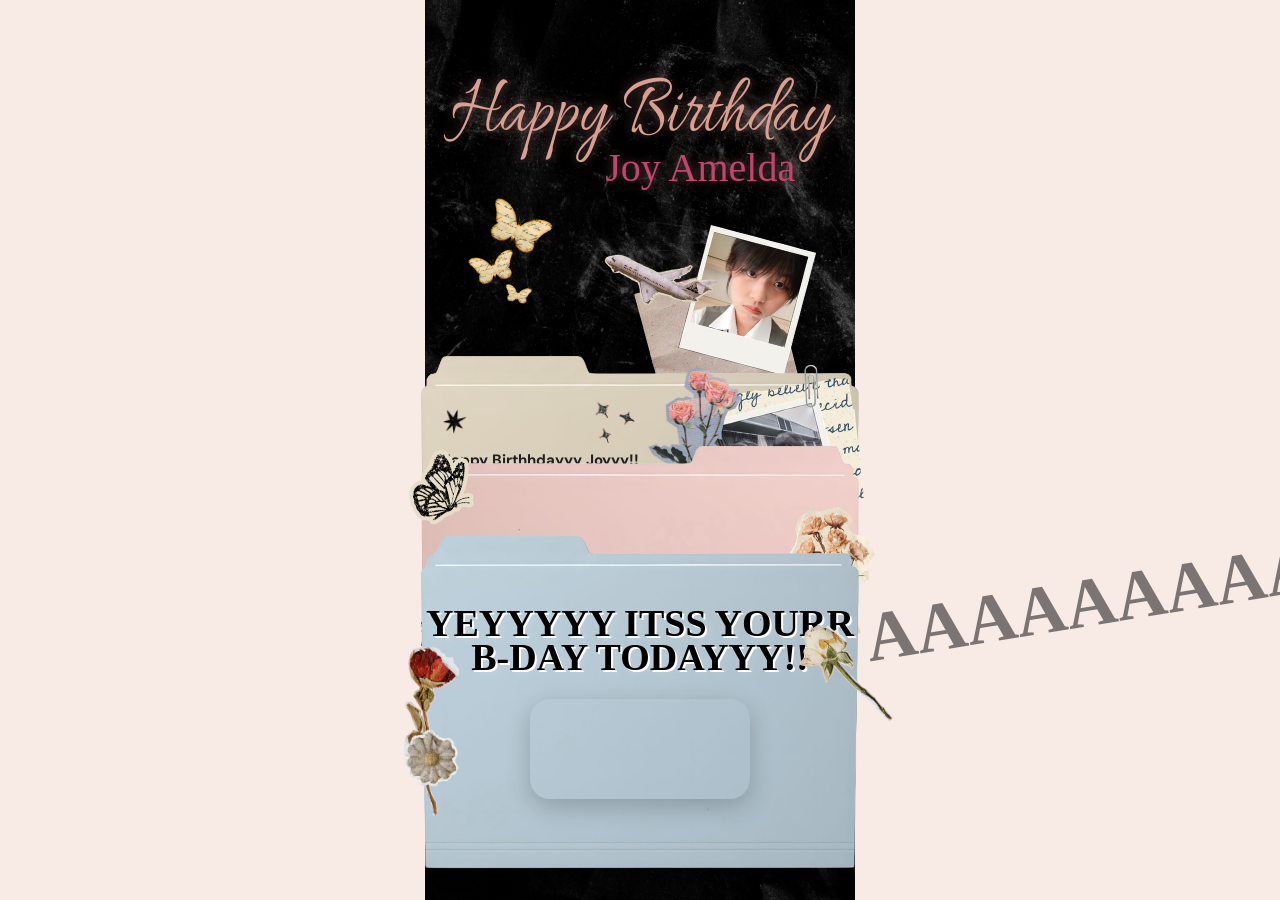
==== index.html @ ec2f38f6 "Rename main.html to index.html" ====
<!DOCTYPE html>
<html lang="en">
<head>
    <meta charset="UTF-8">
    <meta
        name="viewport"
        content="width=device-width, initial-scale=1.0">

    <title>Happy Birthday</title>

    <!-- Allura -->
    <link href="https://fonts.googleapis.com/css2?family=Allura&display=swap" rel="stylesheet">

    <link rel="stylesheet" href="style.css">

    <!-- dm jacaranda -->
    <link href="https://fonts.googleapis.com/css2?family=DM+Sans&family=Jacquard+12&display=swap" rel="stylesheet">
</head>
<body>

<div class="background">

    <!-- Background -->
    <img src="background.png" class="bg-image">

    <!-- Happy Birthday -->
    <h1 class="title">
        Happy Birthday
    </h1>

    <!-- Nama -->
    <h2 class="name">
        Joy Amelda
    </h2>

    <!-- Dekorasi -->
    <img src="backgroundd file/gambar 1.png" class="photo photo1">

    <img src="backgroundd file/gambar 3.png" class="photo photo3">

</div>

<div class="files">

    <!-- FILE 1 -->
    <div class="file1-content folder">

        <img src="file1/file.png"
             class="file1"
             onclick="openFile1()">

        <p class="scream">
            AAAAAAAAAAAAAAAAAAA MAUUUU KE BALIIIIII
        </p>

        <div class="content">

            <h3>Happy Birthhdayyy Joyyy!!</h3>

            <p>
                Have a splendid birthday! Hope being 19 treats you well.
                Sehat sehattttt terossss, and everything u wish for kecapaiiiii
            </p>

            <p>
                and arigatooo for the memorable 4 yearss dari
                situation, drama, and many more wkwkwkwkkwwkkw
            </p>

            <p>
                lop u always dude and miss uuuuuuu
            </p>

        </div>

        <img src="file1/elemen1.png" class="photo-file1">
        <img src="file1/elemen2.png" class="photo-file2">
        <img src="file1/elemen3.png" class="photo-file3">
        <img src="file1/elemen1.png" class="photo-file4">
        <img src="file1/elemen2.png" class="photo-file5">
    </div>



    <!-- FILE 2 -->
    <div class="file2-content folder">

        <img src="file2/file.png"
             class="file2"
             onclick="openFile2()">
        
        <img src="file2/1.png" class="photo-file1-elemen">
        <img src="file2/2.png" class="photo-file2-elemen">
        <img src="file2/3.png" class="photo-file3-elemen">
        
        <div class="paper">

            <div class="cake-page">

                <div id="blowArea" class="blow-area"></div>

                <div class="cake-container">

                    <div id="candles" class="candles-container">

                        <div class="velas">
                            <div class="fuego"></div>
                            <div class="fuego"></div>
                            <div class="fuego"></div>
                            <div class="fuego"></div>
                            <div class="fuego"></div>
                        </div>

                        <div class="velas">
                            <div class="fuego"></div>
                            <div class="fuego"></div>
                            <div class="fuego"></div>
                            <div class="fuego"></div>
                            <div class="fuego"></div>
                        </div>

                        <div class="velas">
                            <div class="fuego"></div>
                            <div class="fuego"></div>
                            <div class="fuego"></div>
                            <div class="fuego"></div>
                            <div class="fuego"></div>
                        </div>

                        <div class="velas">
                            <div class="fuego"></div>
                            <div class="fuego"></div>
                            <div class="fuego"></div>
                            <div class="fuego"></div>
                            <div class="fuego"></div>
                        </div>

                        <div class="velas">
                            <div class="fuego"></div>
                            <div class="fuego"></div>
                            <div class="fuego"></div>
                            <div class="fuego"></div>
                            <div class="fuego"></div>
                        </div>

                        <div class="velas">
                            <div class="fuego"></div>
                            <div class="fuego"></div>
                            <div class="fuego"></div>
                            <div class="fuego"></div>
                            <div class="fuego"></div>
                        </div>

                        <div class="velas">
                            <div class="fuego"></div>
                            <div class="fuego"></div>
                            <div class="fuego"></div>
                            <div class="fuego"></div>
                            <div class="fuego"></div>
                        </div>

                        <div class="velas">
                            <div class="fuego"></div>
                            <div class="fuego"></div>
                            <div class="fuego"></div>
                            <div class="fuego"></div>
                            <div class="fuego"></div>
                        </div>

                        <div class="velas">
                            <div class="fuego"></div>
                            <div class="fuego"></div>
                            <div class="fuego"></div>
                            <div class="fuego"></div>
                            <div class="fuego"></div>
                        </div>

                    </div>

                    <svg id="cake" version="1.1" x="0px" y="0px" width="200px" height="500px" viewBox="0 0 200 500"
                    enable-background="new 0 0 200 500" xml:space="preserve">
                    <path fill="#a88679" d="M173.667-13.94c-49.298,0-102.782,0-147.334,0c-3.999,0-4-16.002,0-16.002
                        c44.697,0,96.586,0,147.334,0C177.667-29.942,177.668-13.94,173.667-13.94z">
                        <animate id="bizcocho_3" attributeName="d" calcMode="spline" keySplines="0 0 1 1; 0 0 1 1"
                            begin="relleno_2.end" dur="0.3s" fill="freeze" values="
                                        M173.667-13.94c-49.298,0-102.782,0-147.334,0c-3.999,0-4-16.002,0-16.002
                        c44.697,0,96.586,0,147.334,0C177.667-29.942,177.668-13.94,173.667-13.94z
                                        ;
                                        M173.667,411.567c-47.995,12.408-102.955,12.561-147.334,0
                        c-3.848-1.089-0.189-16.089,3.661-15.002c44.836,12.66,90.519,12.753,139.427,0.07
                        C173.293,395.631,177.541,410.566,173.667,411.567z
                                        ;
                                        M173.667,427.569c-49.795,0-101.101,0-147.334,0c-3.999,0-4-16.002,0-16.002
                        c46.385,0,97.539,0,147.334,0C177.668,411.567,177.667,427.569,173.667,427.569z
                                        " />
                    </path>
                    <path fill="#8b6a60" d="M100-178.521c1.858,0,3.364,1.506,3.364,3.363c0,0,0,33.17,0,44.227
                        c0,19.144,0,57.431,0,76.574c0,10.152,0,40.607,0,40.607c0,1.858-1.506,3.364-3.364,3.364l0,0c-1.858,0-3.364-1.506-3.364-3.364c0,0,0-30.455,0-40.607c0-19.144,0-57.432,0-76.575c0-11.057,0-44.226,0-44.226C96.636-177.015,98.142-178.521,100-178.521
                        L100-178.521z">
                        <animate id="relleno_2" attributeName="d" calcMode="spline" keySplines="0 0 1 1; 0 0 1 1; 0 0 0.58 1"
                            begin="bizcocho_2.end" dur="0.5s" fill="freeze" values="
                                        M100-178.521c1.858,0,3.364,1.506,3.364,3.363c0,0,0,33.17,0,44.227
                        c0,19.144,0,57.431,0,76.574c0,10.152,0,40.607,0,40.607c0,1.858-1.506,3.364-3.364,3.364l0,0c-1.858,0-3.364-1.506-3.364-3.364c0,0,0-30.455,0-40.607c0-19.144,0-57.432,0-76.575c0-11.057,0-44.226,0-44.226C96.636-177.015,98.142-178.521,100-178.521
                        L100-178.521z
                                        ;
                                        M100,267.257c1.858,0,3.364,1.506,3.364,3.363c0,0,0,33.17,0,44.227
                        c0,19.143,0,57.43,0,76.574c0,10.151,0,40.606,0,40.606c0,1.858-1.506,3.364-3.364,3.364l0,0c-1.858,0-3.364-1.506-3.364-3.364
                        c0,0,0-30.455,0-40.606c0-19.145,0-57.432,0-76.576c0-11.057,0-44.225,0-44.225C96.636,268.763,98.142,267.257,100,267.257
                        L100,267.257z
                                        ;
                                        M93.928,405.433c-0.655,6.444-0.102,9.067,2.957,11.798c0,0,8.083,5.571,16.828,3.503
                        c18.629-4.406,43.813,6.194,50.792,7.791c14.75,3.375,9.162,6.867,9.162,6.867c-2.412,2.258-58.328,0-73.667,0l0,0
                        c-1.858,0-69.995,2.133-73.667,0c0,0-3.337-2.439,6.172-5.992c11.375-4.25,52.875,8.822,47.139-9.442
                        c-6.333-20.167,5.226-21.514,5.226-21.514c3.435-0.915,12.78-6.663,10.923-0.546L93.928,405.433z
                                        ;
                                        M102.242,427.569c5.348,0,14.079,0,17.462,0c0,0,17.026,0,27.504,0
                        c19.143,0,20.39-3.797,26.459,0c3,1.877,0,7.823,0,7.823c-2.412,2.258-58.328,0-73.667,0l0,0c-1.858,0-67.187,0-73.667,0
                        c0,0-4.125-4.983,0-7.823c5.201-3.58,16.085,0,23.725,0c8.841,0,20.762,0,20.762,0c3.686,0,8.597,0,19.511,0H102.242z
                                        " />
                    </path>
                    <path fill="#a88679" d="M173.667-15.929c-46.512,0-105.486,0-147.334,0c-3.999,0-4-16.002,0-16.002
                        c43.566,0,97.96,0,147.334,0C177.667-31.931,177.666-15.929,173.667-15.929z">
                        <animate id="bizcocho_2" attributeName="d" calcMode="spline"
                            keySplines="0 0 1 1; 0 0 1 1; 0.25 0 0.58 1" begin="relleno_1.end" dur="0.5s" fill="freeze" values="
                                        M173.667-15.929c-46.512,0-105.486,0-147.334,0c-3.999,0-4-16.002,0-16.002
                        c43.566,0,97.96,0,147.334,0C177.667-31.931,177.666-15.929,173.667-15.929z
                                        ;
                                        M173.434,445.393c-47.269,8.001-105.245,8.001-147.334,0c-3.929-0.747-0.692-16.543,3.243-15.824
                        c43.828,8.001,92.165,8.001,140.739,0C174.029,428.918,177.377,444.726,173.434,445.393z
                                        ;
                                        M173.667,449.514c-47.576-5.454-102.799-5.744-147.333,0c-3.966,0.512-3.938-15.297,0-16.002
                        c43.683-7.823,97.646-8.026,147.333,0C177.616,434.15,177.642,449.969,173.667,449.514z
                                        ;
                                        M173.667,451.394c-49.298,0-102.782,0-147.334,0c-3.999,0-4-16.002,0-16.002
                        c44.697,0,96.586,0,147.334,0C177.667,435.392,177.668,451.394,173.667,451.394z
                                        " />
                    </path>
                    <path fill="#8b6a60" d="M101.368-73.685c0,12.164,0,15.18,0,28.519c0,22.702,0-13.661,0,8.304c0,14.48,0,18.233,0,30.512
                        c0,1.753-2.958,1.847-2.958,0c0-12.68,0-16.277,0-30.401c0-21.983,0,11.66,0-8.305c0-13.027,0-15.992,0-28.628
                        C98.411-75.883,101.368-75.592,101.368-73.685z">
                        <animate id="relleno_1" attributeName="d" calcMode="spline" keySplines="0 0 1 1; 0 0 1 1; 0 0 0.6 1"
                            begin="bizcocho_1.end" dur="0.5s" fill="freeze" values="
                                        M101.368-73.685c0,12.164,0,15.18,0,28.519c0,22.702,0-13.661,0,8.304c0,14.48,0,18.233,0,30.512
                        c0,1.753-2.958,1.847-2.958,0c0-12.68,0-16.277,0-30.401c0-21.983,0,11.66,0-8.305c0-13.027,0-15.992,0-28.628
                        C98.411-75.883,101.368-75.592,101.368-73.685z
                                        ;
                                        M101.368,350.885c0,12.164,0,65.18,0,78.518c0,22.703,0-33.66,0-11.695c0,14.48,0,28.232,0,40.512
                        c0,1.753-2.958,1.847-2.958,0c0-12.68,0-26.277,0-40.402c0-21.982,0,31.66,0,11.695c0-13.027,0-65.992,0-78.627
                        C98.411,348.686,101.368,348.977,101.368,350.885z
                                        ;
                                        M128.38,447.567c37.626,6.312,39.303,13.658,26.833,12.833c-22.653-1.499-13.636-0.831-23.302-0.831
                        c-14.48,0-17.884,0-30.163,0c-2.087,0-2.068,0-3.915,0c-13.333,0-8.963,0-23.088,0c-11.668,0-14.062,5.995-27.532,1.164
                        c-12.629-4.529,38.667-3.167,46.833-17.333C100.077,432.94,105.546,443.736,128.38,447.567z
                                        ;
                                        M173.667,451.394c2.875,0,2.997,9.257,0,9.131c-22.662-0.956-32.09-0.956-41.756-0.956
                        c-14.48,0-17.884,0-30.163,0c-2.087,0-2.068,0-3.915,0c-13.333,0-8.963,0-23.088,0c-11.668,0-34.99-0.294-48.412,1.831
                        c-4.109,0.65-3.01-10.006,0-10.006C37.129,451.394,149.379,451.394,173.667,451.394z
                                        " />
                    </path>
                    <path fill="#a88679" d="M173.667,21.571c-33.174,0-111.467,0-147.334,0c-4,0-4-16.002,0-16.002c39.836,0,105.982,0,147.334,0
                        C177.668,5.569,177.667,21.571,173.667,21.571z">
                        <animate id="bizcocho_1" attributeName="d" calcMode="spline"
                            keySplines="0 0 1 1; 0 0 1 1; 0 0 1 1; 0.25 0 1 1; 0 0 1 1; 0.25 0 0.6 1" begin="2s" dur="0.8s"
                            fill="freeze" values="
                                        M173.667,21.571c-33.174,0-111.467,0-147.334,0c-4,0-4-16.002,0-16.002c39.836,0,105.982,0,147.334,0
                        C177.668,5.569,177.667,21.571,173.667,21.571z
                                        ;
                                        M173.667,459.569c-33.197,16.002-110.782,16.002-147.334,0c-3.664-1.604,1.614-15.617,5.337-14.153
                        c40.702,16.002,94.289,16.104,136.505,0.103C171.917,444.1,177.271,457.832,173.667,459.569z
                                        ;
                                        M171.817,475.571c-39.361-3.001-105.438-2.571-143.556,0c-3.991,0.27-7.377-14.736-3.387-15.014
                        c41.553-2.888,104.421-3.121,150.51-0.233C179.378,460.574,175.806,475.875,171.817,475.571z
                                        ;
                                        M171.817,459.564c-38.8-12.188-104.504-13.762-143.556,0c-3.772,1.329-7.961-12.604-4.178-13.905
                        c40.864-14.064,105.114-15.52,151.918-0.973C179.822,445.874,175.634,460.762,171.817,459.564z
                                        ;
                                        M173.667,475.571c-46.376-5.005-105.924-4.003-147.334,0c-3.981,0.385-3.479-15.421,0.479-16.002
                        c43.087-6.327,97.705-7.083,146.855,0.438C177.621,460.613,177.644,476,173.667,475.571z
                                        ;
                                        M173.667,474.117c-46.376,1.866-105.638,2.01-147.334,0c-3.995-0.192-3.52-16.144,0.479-16.002
                        c43.794,1.55,96.341,1.541,145.723,0C176.532,457.99,177.663,473.956,173.667,474.117z
                                        ;
                                        M173.667,475.571c-46.512,0-105.486,0-147.334,0c-3.999,0-4-16.002,0-16.002c43.566,0,97.96,0,147.334,0
                        C177.667,459.569,177.666,475.571,173.667,475.571z
                                        " />
                    </path>
                    <path fill="#fefae9" d="M104.812,113.216c0,3.119-2.164,5.67-4.812,5.67c-2.646,0-4.812-2.551-4.812-5.67c0-5.594,0-16.782,0-22.375
                    c0-5.143,0-15.427,0-20.568c0-7.333,0-21.998,0-29.33c0-5.523,0-16.569,0-22.092c0-3.295,0-9.885,0-13.181
                    C95.188,2.551,97.353,0,100,0c2.648,0,4.812,2.551,4.812,5.669c0,3.248,0,9.743,0,12.991c0,5.428,0,16.284,0,21.711
                    c0,7.618,0,22.854,0,30.472c0,4.952,0,14.854,0,19.807C104.812,96.292,104.812,107.576,104.812,113.216z">
                        <animate id="crema" attributeName="d" calcMode="spline"
                            keySplines="0 0 1 1; 0 0 1 1; 0 0 1 1; 0.25 0 1 1; 0 0 1 1; 0 0 0.58 1" begin="bizcocho_3.end"
                            dur="2s" fill="freeze" values="
                                        M104.812,113.216c0,3.119-2.164,5.67-4.812,5.67c-2.646,0-4.812-2.551-4.812-5.67c0-5.594,0-16.782,0-22.375
                    c0-5.143,0-15.427,0-20.568c0-7.333,0-21.998,0-29.33c0-5.523,0-16.569,0-22.092c0-3.295,0-9.885,0-13.181
                    C95.188,2.551,97.353,0,100,0c2.648,0,4.812,2.551,4.812,5.669c0,3.248,0,9.743,0,12.991c0,5.428,0,16.284,0,21.711
                    c0,7.618,0,22.854,0,30.472c0,4.952,0,14.854,0,19.807C104.812,96.292,104.812,107.576,104.812,113.216z
                                        ;
                                        M104.812,405.897c0,3.119-2.164,5.67-4.812,5.67c-2.646,0-4.812-2.551-4.812-5.67c0-5.594,0-16.782,0-22.376
                    c0-5.143,0-15.426,0-20.568c0-7.332,0-21.997,0-29.33c0-5.522,0-16.568,0-22.092c0-3.295,0-9.885,0-13.181
                    c0-3.118,2.165-5.669,4.812-5.669c2.648,0,4.812,2.551,4.812,5.669c0,3.247,0,9.743,0,12.991c0,5.428,0,16.283,0,21.711
                    c0,7.618,0,22.854,0,30.473c0,4.951,0,14.854,0,19.807C104.812,388.972,104.812,400.256,104.812,405.897z
                                        ;
                                        M111.873,411.567c-3.119,0-9.226,0-11.874,0c-2.646,0-7.748,0-10.867,0c-7.086,0-12.698,0-18.292,0
                    c-6.592,0-12.871,7.371-19.166,3.008c-10.043-6.961-7.776-10.169,2.991-17.745c12.61-8.873,27.713,1.994,25.919-7.531
                    c-2.589-13.742,11.008-14.513,11.365-17.789c0.441-4.051,4.235-11.107,8.051-8.175c3.113,2.393,1.007,8.008,0,13.159
                    c-1.871,9.569,8.058,2.113,9.494,14.155c2.592,21.732,21.184-0.675,29.309,7.976c5.216,5.553,18.413,5.552,15.426,12.942
                    c-3.131,7.745-15.825-4.369-23.8,2.903C126.261,418.271,118.301,411.567,111.873,411.567z
                                        ;
                                        M111.873,411.567c-3.119,0-9.226,0-11.874,0c-2.646,0-9.734,4.069-12.853,4.069
                    c-7.086,0-10.712-4.069-16.306-4.069c-6.592,0-12.12,6.013-19.166,3.008c-7.053-3.008-7.458,2.026-18.659,1.165
                    c-6.832-0.525-7.522-3.034-7.533-6.265c-0.037-10.336,22.073-2.452,36.613-2.628c10.234-0.124,19.856-1.439,37.905-2.102
                    c16.642-0.61,32.699,1.552,46.009,1.927c12.438,0.351,29.663-8.99,31.532,3.315c0.773,5.093-5.605,3.342-11.211,9.579
                    c-5.093,5.667-7.59-4.605-12.965-3.832c-8.269,1.189-14.962-8.537-22.937-1.265C126.261,418.271,118.301,411.567,111.873,411.567z
                                        ;
                                        M110.946,413.652c-2.904-1.137-8.405-2.748-12.446-0.97c-6.099,2.685-7.273,10.358-13.253,8.242
                    c-7.843-2.775-8.953-5.008-14.546-5.01c-24.653-0.011-4.849,26.507-18.264,26.507c-12.377,0,5.791-33.537-19.422-26.682
                    c-7.703,2.095-9.806-0.942-9.817-4.173c-0.037-10.336,24.357-4.544,38.897-4.72c10.234-0.124,19.856-1.439,37.905-2.102
                    c16.642-0.61,32.699,1.552,46.009,1.927c12.438,0.351,28.973-8.865,31.532,3.315c1.449,6.896,0.318,15.624-3.874,15.624
                    c-7.619,0-1.788-15.192-19.243-7.111c-7.581,3.51-15.963-9.738-26.669,1.066C120.644,426.744,118.381,416.561,110.946,413.652z
                                        ;
                                        M111.547,413.9c-2.969-0.956-8.775-0.949-13.167-0.5c-14.667,1.5-8.325,16.508-14.667,16.666
                    c-6.667,0.166-0.167-13.5-13.013-14.151c-30.471-1.545-5.572,46.651-18.987,46.651c-12.377,0,10.333-50.166-18.667-44.5
                    c-7.835,1.531-9.537-1.417-9.548-4.647c-0.037-10.336,23.675-5.177,38.215-5.353c10.234-0.124,20.618-1.671,38.667-2.333
                    c16.642-0.61,32.023,1.458,45.333,1.833c12.438,0.351,33.819-8.431,33.199,4.001c-0.532,10.666,0.414,26.166-5.245,25.833
                    c-7.606-0.447-2.954-31.5-19.243-18.899c-7.985,6.177-17.658-5.969-27.377,5.732C118.88,434.066,121.38,417.067,111.547,413.9z
                                        ;
                                        M111.547,415.233c-6.667-0.834-9.667,4.667-13.833,3.333c-19.649-6.291-8.158,22.176-14.5,22.334
                    c-6.667,0.166,2.833-18-13.333-22.167c-29.544-7.615-9.667,43.833-20.167,43.833c-10.333,0,8.004-55.006-16.833-39
                    c-7.5,4.833-9.508-3.78-9.299-7.004c0.799-12.329,23.592-7.153,38.132-7.329c10.234-0.124,20.238-1.505,38.287-2.167
                    c16.642-0.61,32.903,1.125,46.213,1.5c12.438,0.351,35.058-5.579,31.863,6.451c-5.532,20.833,1.25,28.216-4.409,27.883
                    c-7.606-0.447-6.058-37.895-20.62-23.333c-10.167,10.166-15.972-0.747-25,12C119.547,443.568,121.798,416.515,111.547,415.233z
                                        " />
                    </path>
                    <rect x="10" y="475.571" fill="#fefae9" width="180" height="4" />
                    </svg>

                </div>

                <div id="gifContainer"></div>

            </div>

        </div>

        <audio id="birthdayMusic" loop>
            <source src="file3/cake.mp4" type="audio/mpeg">
        </audio>

        <div class="cake-message">
            <p>
                click to blow candle
            </p>
        </div>

    </div>



    <!-- FILE 3 -->
    <div class="file3-content folder">

        <img src="file3/file.png"
             class="file3"
             onclick="openFile3()">

        <div class="birthday-page">

            <h1 class="birthday-text">
                YEYYYYY
                ITSS YOURR
                B-DAY
                TODAYYY!!
            </h1>

            <div class="video-box">
                <video id="birthdayVideo" autoplay loop playsinline>
                    <source src="file3/video.mp4" type="video/mp4">
                </video>
            </div>

        </div>

        <img src="file3/gambar 1.png" class="photo-file3-el">
        <img src="file3/gambar 2.png" class="photo-file2-el">

    </div>

</div>


<script src="script.js"></script>

</body>
</html>
---- style.css ----
*{
    margin:0;
    padding:0;
    box-sizing:border-box;
}

body{
    overflow:hidden;
    background:#f8ebe6;
    display:flex;
    justify-content:center;
    align-items:center;
    height:100vh;
}

.background{

    position:relative;

    width:100vw;
    max-width:430px;
    height:100vh;
    overflow:hidden;

    overflow: hidden;
}

.bg-image{

    width:100%;
    height:100%;
    object-fit:cover;

    position:absolute;
    left:0;
    top:0;

}



.title{
    position:absolute;
    width:100%;

    left:50%;
    top:8%;

    transform:translateX(-50%) scaleY(1.3);
    font-family:'Allura', cursive;

    font-size: 67px;
    font-weight: normal; 

    color:#d99f90;
    text-align:center;

    z-index:10;

    text-shadow:
        0 0 8px rgba(158, 112, 112, 0.4),
        0 0 16px rgba(158, 112, 112, 0.3),
        0 0 24px rgba(158, 112, 112, 0.2);
}

.name{
    position:absolute;
    width:85%;

    left:64%;
    top:16%;

    transform:translateX(-50%);
    text-align:center;

    font-family:"Times New Roman", serif;

    font-size: 40px;
    font-weight: normal;

    color:#c3446c;

    z-index:10;

    text-shadow:
        0 0 8px rgba(158, 112, 112, 0.4),
        0 0 16px rgba(158, 112, 112, 0.3),
        0 0 24px rgba(158, 112, 112, 0.2);
}

.photo{
    position:absolute;
    object-fit:cover;
}

/* gambar 1 */
.photo1{
    width:50%;

    right:10%;
    left: 40%;
    top: 25%;

    transform:rotate(7.4deg);

    z-index:0;
}

/* gambar 3 */
.photo3{
    width:20%;

    right:18%;
    left: 10%;
    top: 22%;

    transform:rotate(-2.5deg);
    z-index:1;
}

/* =========================== */
.photo-file1{
    position:absolute;
    width:6%;

    left: 4%;
    top: 15%;

    transform:rotate(-2.5deg);
    z-index:3;
}

.photo-file2{
    position:absolute;
    width:15%;

    left: 35%;
    top: 8%;

    transform:rotate(-2.5deg);
    z-index:3;
}

.photo-file3{
    position:absolute;
    width:80%;

    left: 50%;
    top: -2%;

    transform:rotate(-2.5deg);
    z-index:3;
}

.photo-file4{
    position:absolute;
    width:6%;

    left: 90%;
    top: 60%;

    transform:rotate(-2.5deg);
    z-index:3;
}

.photo-file5{
    position:absolute;
    width:13%;

    left: 55%;
    top: 60%;

    transform:rotate(-8.5deg);
    z-index:3;
}

.content{

    position:absolute;

    left:15px;
    top:90px;

    width:55%;      /* <-- ubah angka ini */

    font-family:"DM Sans", sans-serif;
    font-size:60px;
    font-weight:500;

}

.content h3{

    font-family:"DM Sans", sans-serif;

    font-size:15px;      /* ukuran judul */

    font-weight:700;     /* bold */

    color:#1f1f1f;

    margin-bottom:10px;

}

.content p{

    font-family:"DM Sans", sans-serif;

    font-size:9px;      /* ukuran isi */

    font-weight:400;

    color:#2d2d2d;

    line-height:1.6;

    margin-bottom:5px;

}

.scream{

    position:absolute;

    top:100px;           /* Tinggal atur tingginya */

    left:100%;           /* Mulai tepat di luar kanan */

    white-space:nowrap;

    font-size:70px;
    font-weight:900;

    opacity:.5;

    transform:rotate(-9.2deg);

    pointer-events:none;
    z-index:100;
}

@keyframes screamAnimation{

    0%{

        transform:
            translateX(0)
            rotate(-6.2deg)
            scale(1.8);

        opacity:0.5;

    }

    10%{

        opacity:.5;

    }

    100%{

        transform:
            translateX(calc(-100vw - 100%))
            rotate(-9.2deg)
            scale(.5);

        opacity:0.5;

    }

}

.scream.play{

    animation:screamAnimation 5s linear forwards;

}


.files{

    position:absolute;

    width:100%;
    max-width:430px;
    height:100vh;

    left:50%;
    transform:translateX(-50%);

}

.folder{

    position:absolute;

    width:100%;

    left:50%;

    transform:translateX(-50%);

    transition:.5s ease;

}

.file1,
.file2,
.file3{

    width:102%;

    display:block;
    margin:-1%;
}

.file1-content{

    top:40%;

    z-index:1;

}

.file2-content{

    top:50%;

    z-index:2;

}

.file3-content{

    top:60%;

    z-index:3;

}


/* ========================= */
/* FILE 1 DIBUKA */
/* ========================= */

.file2-down{

    /* ===== EDIT DI SINI ===== */

    transform:

        translateX(-50%)

        translateY(200px);

}

.file3-down{

    /* ===== EDIT DI SINI ===== */

    transform:

        translateX(-50%)

        translateY(200px);

}

/* ========================= */
/* FILE 2 DIBUKA */
/* ========================= */

.file3-down2{

    /* ===== EDIT DI SINI ===== */

    transform:

        translateX(-50%)

        translateY(200px);

}

/* ========================= */
/* FILE 3 DIBUKA */
/* ========================= */

.file3-up{

    /* ===== EDIT DI SINI ===== */

    transform:

        translateX(-50%)

        translateY(-10px);

}

.photo-file1-elemen{
    position:absolute;
    width:15%;

    left: -3%;
    top: 1%;

    transform:rotate(20.5deg);
    z-index:3;
}

.photo-file2-elemen{
    position:absolute;
    width:25%;

    left: -1%;
    top: 33%;

    z-index:3;
}

.photo-file3-elemen{
    position:absolute;
    width:30%;

    left: 80%;
    top: 13%;

    z-index:3;
}









.paper{
    position:absolute;
    left:12%;
    top:8%;
    width:76%;
    height:52%;
    overflow:hidden;
}

/* .cake-page{
    position:absolute;
    inset:0;
    display:none;
    overflow:hidden;
} */

.cake-page{
    position:absolute;
    inset:0;
    display:none;
    overflow:hidden;

    pointer-events:none;
    z-index:0;
}

#cake{
    position:absolute;

    width:280px;

    height:auto;

    left:50%;

    bottom:-30px;

    transform:translateX(-50%);
}

.cake-container{

    position:absolute;

    inset:0;

    display:flex;

    justify-content:center;

    align-items:flex-end;

}

.candles-container{
    position:absolute;

    top:50px;
    left:38%;

    width:80px;
    height:35px;

    display:flex;
    justify-content:space-between;

    transform:translate(-50%,0);

    opacity:1;
    will-change:transform;

    pointer-events:none;
}

.plate{
    width:270px;
    height:110px;
    position:absolute;
    bottom:-10px;
    left:-5px;
    background:#ccc;
    border-radius:50%;
    box-shadow:
        0 2px 0 #b3b3b3,
        0 4px 0 #b3b3b3,
        0 5px 40px rgba(0,0,0,.5);
}

.layer{
    position:absolute;
    display:block;
    width:250px;
    height:100px;
    border-radius:50%;
    background:#553c13;
}

.layer-top{
    top:0;
}
.layer-middle{
    top:33px;
}
.layer-bottom{
    top:66px;
}

.icing{
    top:2px;
    left:5px;
    background:#f0e4d0;
    width:240px;
    height:90px;
    border-radius:50%;
    position:absolute;
}

.drip{
    position:absolute;
    display:block;
    width:50px;
    height:60px;
    background:#f0e4d0;
    border-bottom-left-radius:25px;
    border-bottom-right-radius:25px;
}

.drip1{
    left:5px;
    transform:skewY(15deg);
    height:48px;
}

.drip2{
    left:181px;
    transform:skewY(-15deg);
}

.drip3{
    left:90px;
    width:80px;
}

.velas{
    background:#ffffff;
    border-radius:10px;

    position:relative;

    width:5px;
    height:35px;
    display: block;

    opacity:1;

    backface-visibility:hidden;
    transform:translateZ(0);
}

.velas:after,
.velas:before{
    background:rgba(255,0,0,.4);
    content:"";
    position:absolute;
    width:100%;
    height:3px;
}

.velas:after{
    top:25%;
    left:0;
}

.velas:before{
    top:45%;
    left:0;
}

.fuego{
    position:absolute;
    top:-20px;
    left:50%;
    margin-left:-3px;

    width:8px;
    height:18px;

    border-radius:50% 50% 50% 50%;

    background:#ffd54f;

    box-shadow:0 0 12px orange;

    opacity:1;
}

@keyframes fuego{

    0%,100%{
        background:rgba(254,248,97,.5);
        box-shadow:0 0 40px 10px rgba(248,233,209,.2);
        transform:translateY(0) scale(1);
    }

    50%{
        background:rgba(255,50,0,.1);
        box-shadow:0 0 40px 20px rgba(248,233,209,.2);
        transform:translateY(-20px) scale(0);
    }
}

.fuego:nth-child(1){
    animation:fuego 2s 1.5s infinite;
}

.fuego:nth-child(2){
    animation:fuego 1.5s 1.5s infinite;
}

.fuego:nth-child(3){
    animation:fuego 1s 1.5s infinite;
}

.fuego:nth-child(4){
    animation:fuego .5s 1.5s infinite;
}

.fuego:nth-child(5){
    animation:fuego .2s 1.5s infinite;
}

@keyframes candle-appear{

    from{
        opacity:0;
        transform:translateY(-20px);
    }

    to{
        opacity:1;
        transform:translateY(0);
    }

}

.confetti{
    position:absolute;
    width:10px;
    height:10px;
    opacity:0;
    animation:confetti 4s linear forwards;

    z-index:100;
}

@keyframes confetti{

    0%{
        opacity:1;
        transform:translateY(-20px) rotate(0);
    }

    100%{
        opacity:0;
        transform:translateY(450px) rotate(720deg);
    }

}

.blow-area{
    position:absolute;
    top:0;
    left:0;
    width:100%;
    height:100%;

    z-index:10;

    background:transparent;
}


#cake{
    position:absolute;
    z-index:1;
}

.candles-container{
    z-index:100;
}











.birthday-page{
    position:absolute;
    inset:0;

    display:flex;
    flex-direction:column;
    justify-content:center;
    align-items:center;

    gap:25px;
}

.birthday-text{

    font-family:"Bobby Jones Condensed Soft", cursive;

    font-size:38px;
    text-align:center;

    line-height:.9;

    color:#000000;

    text-transform:uppercase;

    text-shadow:
        2px 2px 0 white,
        5px 5px 10px rgba(255, 255, 255, 0.15);
}

.video-box{
    width:220px;
    height:100px;

    border-radius:20px;
    overflow:hidden;

    box-shadow:0 8px 25px rgba(0,0,0,.2);
}

.video-box iframe{

    width:100%;
    height:100%;

}

.video-box video{
    width:100%;
    height:100%;
    object-fit:cover;
    display:block;
}


.photo-file3-el{
    position:absolute;
    width:13%;

    left: -5%;
    top: 33%;

    z-index:3;
}

.photo-file2-el{
    position:absolute;
    width:28%;

    left: 84%;
    top: 23%;

    z-index:3;
}


.file1-content{
    z-index:1;
}

.file2-content{
    z-index:2;
}

.file3-content{
    z-index:999;
}

.folder{
    pointer-events:none;
}

.file1,
.file2,
.file3{
    pointer-events:auto;
}
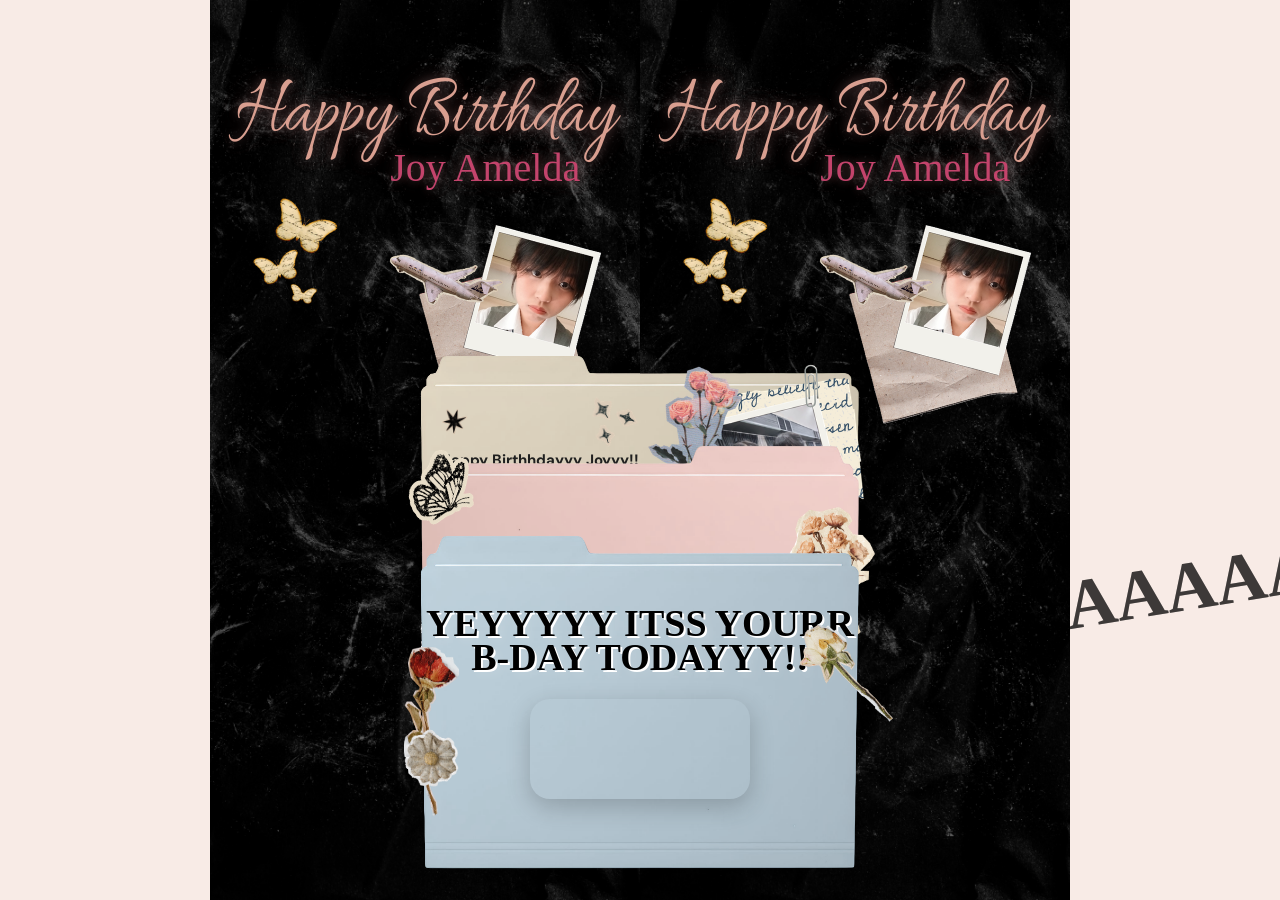
==== commit e0a58cab: "Update fmt.Println message from 'Hello' to 'Goodbye'" ====
--- a/index.html
+++ b/index.html
@@ -374,7 +374,7 @@
             </h1>
 
             <div class="video-box">
-                <video id="birthdayVideo" autoplay loop playsinline>
+                <video id="birthdayVideo" loop playsinline>
                     <source src="file3/video.mp4" type="video/mp4">
                 </video>
             </div>
@@ -392,4 +392,398 @@
 <script src="script.js"></script>
 
 </body>
+</html><!DOCTYPE html>
+<html lang="en">
+<head>
+    <meta charset="UTF-8">
+    <meta
+        name="viewport"
+        content="width=device-width, initial-scale=1.0">
+
+    <title>Happy Birthday</title>
+
+    <!-- Allura -->
+    <link href="https://fonts.googleapis.com/css2?family=Allura&display=swap" rel="stylesheet">
+
+    <link rel="stylesheet" href="style.css">
+
+    <!-- dm jacaranda -->
+    <link href="https://fonts.googleapis.com/css2?family=DM+Sans&family=Jacquard+12&display=swap" rel="stylesheet">
+</head>
+<body>
+
+<div class="background">
+
+    <!-- Background -->
+    <img src="background.png" class="bg-image">
+
+    <!-- Happy Birthday -->
+    <h1 class="title">
+        Happy Birthday
+    </h1>
+
+    <!-- Nama -->
+    <h2 class="name">
+        Joy Amelda
+    </h2>
+
+    <!-- Dekorasi -->
+    <img src="backgroundd file/gambar 1.png" class="photo photo1">
+
+    <img src="backgroundd file/gambar 3.png" class="photo photo3">
+
+</div>
+
+<div class="files">
+
+    <!-- FILE 1 -->
+    <div class="file1-content folder">
+
+        <img src="file1/file.png"
+             class="file1"
+             onclick="openFile1()">
+
+        <p class="scream">
+            AAAAAAAAAAAAAAAAAAA MAUUUU KE BALIIIIII
+        </p>
+
+        <div class="content">
+
+            <h3>Happy Birthhdayyy Joyyy!!</h3>
+
+            <p>
+                Have a splendid birthday! Hope being 19 treats you well.
+                Sehat sehattttt terossss, and everything u wish for kecapaiiiii
+            </p>
+
+            <p>
+                and arigatooo for the memorable 4 yearss dari
+                situation, drama, and many more wkwkwkwkkwwkkw
+            </p>
+
+            <p>
+                lop u always dude and miss uuuuuuu
+            </p>
+
+        </div>
+
+        <img src="file1/elemen1.png" class="photo-file1">
+        <img src="file1/elemen2.png" class="photo-file2">
+        <img src="file1/elemen3.png" class="photo-file3">
+        <img src="file1/elemen1.png" class="photo-file4">
+        <img src="file1/elemen2.png" class="photo-file5">
+    </div>
+
+
+
+    <!-- FILE 2 -->
+    <div class="file2-content folder">
+
+        <img src="file2/file.png"
+             class="file2"
+             onclick="openFile2()">
+        
+        <img src="file2/1.png" class="photo-file1-elemen">
+        <img src="file2/2.png" class="photo-file2-elemen">
+        <img src="file2/3.png" class="photo-file3-elemen">
+        
+        <div class="paper">
+
+            <div class="cake-page">
+
+                <div id="blowArea" class="blow-area"></div>
+
+                <div class="cake-container">
+
+                    <div id="candles" class="candles-container">
+
+                        <div class="velas">
+                            <div class="fuego"></div>
+                            <div class="fuego"></div>
+                            <div class="fuego"></div>
+                            <div class="fuego"></div>
+                            <div class="fuego"></div>
+                        </div>
+
+                        <div class="velas">
+                            <div class="fuego"></div>
+                            <div class="fuego"></div>
+                            <div class="fuego"></div>
+                            <div class="fuego"></div>
+                            <div class="fuego"></div>
+                        </div>
+
+                        <div class="velas">
+                            <div class="fuego"></div>
+                            <div class="fuego"></div>
+                            <div class="fuego"></div>
+                            <div class="fuego"></div>
+                            <div class="fuego"></div>
+                        </div>
+
+                        <div class="velas">
+                            <div class="fuego"></div>
+                            <div class="fuego"></div>
+                            <div class="fuego"></div>
+                            <div class="fuego"></div>
+                            <div class="fuego"></div>
+                        </div>
+
+                        <div class="velas">
+                            <div class="fuego"></div>
+                            <div class="fuego"></div>
+                            <div class="fuego"></div>
+                            <div class="fuego"></div>
+                            <div class="fuego"></div>
+                        </div>
+
+                        <div class="velas">
+                            <div class="fuego"></div>
+                            <div class="fuego"></div>
+                            <div class="fuego"></div>
+                            <div class="fuego"></div>
+                            <div class="fuego"></div>
+                        </div>
+
+                        <div class="velas">
+                            <div class="fuego"></div>
+                            <div class="fuego"></div>
+                            <div class="fuego"></div>
+                            <div class="fuego"></div>
+                            <div class="fuego"></div>
+                        </div>
+
+                        <div class="velas">
+                            <div class="fuego"></div>
+                            <div class="fuego"></div>
+                            <div class="fuego"></div>
+                            <div class="fuego"></div>
+                            <div class="fuego"></div>
+                        </div>
+
+                        <div class="velas">
+                            <div class="fuego"></div>
+                            <div class="fuego"></div>
+                            <div class="fuego"></div>
+                            <div class="fuego"></div>
+                            <div class="fuego"></div>
+                        </div>
+
+                    </div>
+
+                    <svg id="cake" version="1.1" x="0px" y="0px" width="200px" height="500px" viewBox="0 0 200 500"
+                    enable-background="new 0 0 200 500" xml:space="preserve">
+                    <path fill="#a88679" d="M173.667-13.94c-49.298,0-102.782,0-147.334,0c-3.999,0-4-16.002,0-16.002
+                        c44.697,0,96.586,0,147.334,0C177.667-29.942,177.668-13.94,173.667-13.94z">
+                        <animate id="bizcocho_3" attributeName="d" calcMode="spline" keySplines="0 0 1 1; 0 0 1 1"
+                            begin="relleno_2.end" dur="0.3s" fill="freeze" values="
+                                        M173.667-13.94c-49.298,0-102.782,0-147.334,0c-3.999,0-4-16.002,0-16.002
+                        c44.697,0,96.586,0,147.334,0C177.667-29.942,177.668-13.94,173.667-13.94z
+                                        ;
+                                        M173.667,411.567c-47.995,12.408-102.955,12.561-147.334,0
+                        c-3.848-1.089-0.189-16.089,3.661-15.002c44.836,12.66,90.519,12.753,139.427,0.07
+                        C173.293,395.631,177.541,410.566,173.667,411.567z
+                                        ;
+                                        M173.667,427.569c-49.795,0-101.101,0-147.334,0c-3.999,0-4-16.002,0-16.002
+                        c46.385,0,97.539,0,147.334,0C177.668,411.567,177.667,427.569,173.667,427.569z
+                                        " />
+                    </path>
+                    <path fill="#8b6a60" d="M100-178.521c1.858,0,3.364,1.506,3.364,3.363c0,0,0,33.17,0,44.227
+                        c0,19.144,0,57.431,0,76.574c0,10.152,0,40.607,0,40.607c0,1.858-1.506,3.364-3.364,3.364l0,0c-1.858,0-3.364-1.506-3.364-3.364c0,0,0-30.455,0-40.607c0-19.144,0-57.432,0-76.575c0-11.057,0-44.226,0-44.226C96.636-177.015,98.142-178.521,100-178.521
+                        L100-178.521z">
+                        <animate id="relleno_2" attributeName="d" calcMode="spline" keySplines="0 0 1 1; 0 0 1 1; 0 0 0.58 1"
+                            begin="bizcocho_2.end" dur="0.5s" fill="freeze" values="
+                                        M100-178.521c1.858,0,3.364,1.506,3.364,3.363c0,0,0,33.17,0,44.227
+                        c0,19.144,0,57.431,0,76.574c0,10.152,0,40.607,0,40.607c0,1.858-1.506,3.364-3.364,3.364l0,0c-1.858,0-3.364-1.506-3.364-3.364c0,0,0-30.455,0-40.607c0-19.144,0-57.432,0-76.575c0-11.057,0-44.226,0-44.226C96.636-177.015,98.142-178.521,100-178.521
+                        L100-178.521z
+                                        ;
+                                        M100,267.257c1.858,0,3.364,1.506,3.364,3.363c0,0,0,33.17,0,44.227
+                        c0,19.143,0,57.43,0,76.574c0,10.151,0,40.606,0,40.606c0,1.858-1.506,3.364-3.364,3.364l0,0c-1.858,0-3.364-1.506-3.364-3.364
+                        c0,0,0-30.455,0-40.606c0-19.145,0-57.432,0-76.576c0-11.057,0-44.225,0-44.225C96.636,268.763,98.142,267.257,100,267.257
+                        L100,267.257z
+                                        ;
+                                        M93.928,405.433c-0.655,6.444-0.102,9.067,2.957,11.798c0,0,8.083,5.571,16.828,3.503
+                        c18.629-4.406,43.813,6.194,50.792,7.791c14.75,3.375,9.162,6.867,9.162,6.867c-2.412,2.258-58.328,0-73.667,0l0,0
+                        c-1.858,0-69.995,2.133-73.667,0c0,0-3.337-2.439,6.172-5.992c11.375-4.25,52.875,8.822,47.139-9.442
+                        c-6.333-20.167,5.226-21.514,5.226-21.514c3.435-0.915,12.78-6.663,10.923-0.546L93.928,405.433z
+                                        ;
+                                        M102.242,427.569c5.348,0,14.079,0,17.462,0c0,0,17.026,0,27.504,0
+                        c19.143,0,20.39-3.797,26.459,0c3,1.877,0,7.823,0,7.823c-2.412,2.258-58.328,0-73.667,0l0,0c-1.858,0-67.187,0-73.667,0
+                        c0,0-4.125-4.983,0-7.823c5.201-3.58,16.085,0,23.725,0c8.841,0,20.762,0,20.762,0c3.686,0,8.597,0,19.511,0H102.242z
+                                        " />
+                    </path>
+                    <path fill="#a88679" d="M173.667-15.929c-46.512,0-105.486,0-147.334,0c-3.999,0-4-16.002,0-16.002
+                        c43.566,0,97.96,0,147.334,0C177.667-31.931,177.666-15.929,173.667-15.929z">
+                        <animate id="bizcocho_2" attributeName="d" calcMode="spline"
+                            keySplines="0 0 1 1; 0 0 1 1; 0.25 0 0.58 1" begin="relleno_1.end" dur="0.5s" fill="freeze" values="
+                                        M173.667-15.929c-46.512,0-105.486,0-147.334,0c-3.999,0-4-16.002,0-16.002
+                        c43.566,0,97.96,0,147.334,0C177.667-31.931,177.666-15.929,173.667-15.929z
+                                        ;
+                                        M173.434,445.393c-47.269,8.001-105.245,8.001-147.334,0c-3.929-0.747-0.692-16.543,3.243-15.824
+                        c43.828,8.001,92.165,8.001,140.739,0C174.029,428.918,177.377,444.726,173.434,445.393z
+                                        ;
+                                        M173.667,449.514c-47.576-5.454-102.799-5.744-147.333,0c-3.966,0.512-3.938-15.297,0-16.002
+                        c43.683-7.823,97.646-8.026,147.333,0C177.616,434.15,177.642,449.969,173.667,449.514z
+                                        ;
+                                        M173.667,451.394c-49.298,0-102.782,0-147.334,0c-3.999,0-4-16.002,0-16.002
+                        c44.697,0,96.586,0,147.334,0C177.667,435.392,177.668,451.394,173.667,451.394z
+                                        " />
+                    </path>
+                    <path fill="#8b6a60" d="M101.368-73.685c0,12.164,0,15.18,0,28.519c0,22.702,0-13.661,0,8.304c0,14.48,0,18.233,0,30.512
+                        c0,1.753-2.958,1.847-2.958,0c0-12.68,0-16.277,0-30.401c0-21.983,0,11.66,0-8.305c0-13.027,0-15.992,0-28.628
+                        C98.411-75.883,101.368-75.592,101.368-73.685z">
+                        <animate id="relleno_1" attributeName="d" calcMode="spline" keySplines="0 0 1 1; 0 0 1 1; 0 0 0.6 1"
+                            begin="bizcocho_1.end" dur="0.5s" fill="freeze" values="
+                                        M101.368-73.685c0,12.164,0,15.18,0,28.519c0,22.702,0-13.661,0,8.304c0,14.48,0,18.233,0,30.512
+                        c0,1.753-2.958,1.847-2.958,0c0-12.68,0-16.277,0-30.401c0-21.983,0,11.66,0-8.305c0-13.027,0-15.992,0-28.628
+                        C98.411-75.883,101.368-75.592,101.368-73.685z
+                                        ;
+                                        M101.368,350.885c0,12.164,0,65.18,0,78.518c0,22.703,0-33.66,0-11.695c0,14.48,0,28.232,0,40.512
+                        c0,1.753-2.958,1.847-2.958,0c0-12.68,0-26.277,0-40.402c0-21.982,0,31.66,0,11.695c0-13.027,0-65.992,0-78.627
+                        C98.411,348.686,101.368,348.977,101.368,350.885z
+                                        ;
+                                        M128.38,447.567c37.626,6.312,39.303,13.658,26.833,12.833c-22.653-1.499-13.636-0.831-23.302-0.831
+                        c-14.48,0-17.884,0-30.163,0c-2.087,0-2.068,0-3.915,0c-13.333,0-8.963,0-23.088,0c-11.668,0-14.062,5.995-27.532,1.164
+                        c-12.629-4.529,38.667-3.167,46.833-17.333C100.077,432.94,105.546,443.736,128.38,447.567z
+                                        ;
+                                        M173.667,451.394c2.875,0,2.997,9.257,0,9.131c-22.662-0.956-32.09-0.956-41.756-0.956
+                        c-14.48,0-17.884,0-30.163,0c-2.087,0-2.068,0-3.915,0c-13.333,0-8.963,0-23.088,0c-11.668,0-34.99-0.294-48.412,1.831
+                        c-4.109,0.65-3.01-10.006,0-10.006C37.129,451.394,149.379,451.394,173.667,451.394z
+                                        " />
+                    </path>
+                    <path fill="#a88679" d="M173.667,21.571c-33.174,0-111.467,0-147.334,0c-4,0-4-16.002,0-16.002c39.836,0,105.982,0,147.334,0
+                        C177.668,5.569,177.667,21.571,173.667,21.571z">
+                        <animate id="bizcocho_1" attributeName="d" calcMode="spline"
+                            keySplines="0 0 1 1; 0 0 1 1; 0 0 1 1; 0.25 0 1 1; 0 0 1 1; 0.25 0 0.6 1" begin="2s" dur="0.8s"
+                            fill="freeze" values="
+                                        M173.667,21.571c-33.174,0-111.467,0-147.334,0c-4,0-4-16.002,0-16.002c39.836,0,105.982,0,147.334,0
+                        C177.668,5.569,177.667,21.571,173.667,21.571z
+                                        ;
+                                        M173.667,459.569c-33.197,16.002-110.782,16.002-147.334,0c-3.664-1.604,1.614-15.617,5.337-14.153
+                        c40.702,16.002,94.289,16.104,136.505,0.103C171.917,444.1,177.271,457.832,173.667,459.569z
+                                        ;
+                                        M171.817,475.571c-39.361-3.001-105.438-2.571-143.556,0c-3.991,0.27-7.377-14.736-3.387-15.014
+                        c41.553-2.888,104.421-3.121,150.51-0.233C179.378,460.574,175.806,475.875,171.817,475.571z
+                                        ;
+                                        M171.817,459.564c-38.8-12.188-104.504-13.762-143.556,0c-3.772,1.329-7.961-12.604-4.178-13.905
+                        c40.864-14.064,105.114-15.52,151.918-0.973C179.822,445.874,175.634,460.762,171.817,459.564z
+                                        ;
+                                        M173.667,475.571c-46.376-5.005-105.924-4.003-147.334,0c-3.981,0.385-3.479-15.421,0.479-16.002
+                        c43.087-6.327,97.705-7.083,146.855,0.438C177.621,460.613,177.644,476,173.667,475.571z
+                                        ;
+                                        M173.667,474.117c-46.376,1.866-105.638,2.01-147.334,0c-3.995-0.192-3.52-16.144,0.479-16.002
+                        c43.794,1.55,96.341,1.541,145.723,0C176.532,457.99,177.663,473.956,173.667,474.117z
+                                        ;
+                                        M173.667,475.571c-46.512,0-105.486,0-147.334,0c-3.999,0-4-16.002,0-16.002c43.566,0,97.96,0,147.334,0
+                        C177.667,459.569,177.666,475.571,173.667,475.571z
+                                        " />
+                    </path>
+                    <path fill="#fefae9" d="M104.812,113.216c0,3.119-2.164,5.67-4.812,5.67c-2.646,0-4.812-2.551-4.812-5.67c0-5.594,0-16.782,0-22.375
+                    c0-5.143,0-15.427,0-20.568c0-7.333,0-21.998,0-29.33c0-5.523,0-16.569,0-22.092c0-3.295,0-9.885,0-13.181
+                    C95.188,2.551,97.353,0,100,0c2.648,0,4.812,2.551,4.812,5.669c0,3.248,0,9.743,0,12.991c0,5.428,0,16.284,0,21.711
+                    c0,7.618,0,22.854,0,30.472c0,4.952,0,14.854,0,19.807C104.812,96.292,104.812,107.576,104.812,113.216z">
+                        <animate id="crema" attributeName="d" calcMode="spline"
+                            keySplines="0 0 1 1; 0 0 1 1; 0 0 1 1; 0.25 0 1 1; 0 0 1 1; 0 0 0.58 1" begin="bizcocho_3.end"
+                            dur="2s" fill="freeze" values="
+                                        M104.812,113.216c0,3.119-2.164,5.67-4.812,5.67c-2.646,0-4.812-2.551-4.812-5.67c0-5.594,0-16.782,0-22.375
+                    c0-5.143,0-15.427,0-20.568c0-7.333,0-21.998,0-29.33c0-5.523,0-16.569,0-22.092c0-3.295,0-9.885,0-13.181
+                    C95.188,2.551,97.353,0,100,0c2.648,0,4.812,2.551,4.812,5.669c0,3.248,0,9.743,0,12.991c0,5.428,0,16.284,0,21.711
+                    c0,7.618,0,22.854,0,30.472c0,4.952,0,14.854,0,19.807C104.812,96.292,104.812,107.576,104.812,113.216z
+                                        ;
+                                        M104.812,405.897c0,3.119-2.164,5.67-4.812,5.67c-2.646,0-4.812-2.551-4.812-5.67c0-5.594,0-16.782,0-22.376
+                    c0-5.143,0-15.426,0-20.568c0-7.332,0-21.997,0-29.33c0-5.522,0-16.568,0-22.092c0-3.295,0-9.885,0-13.181
+                    c0-3.118,2.165-5.669,4.812-5.669c2.648,0,4.812,2.551,4.812,5.669c0,3.247,0,9.743,0,12.991c0,5.428,0,16.283,0,21.711
+                    c0,7.618,0,22.854,0,30.473c0,4.951,0,14.854,0,19.807C104.812,388.972,104.812,400.256,104.812,405.897z
+                                        ;
+                                        M111.873,411.567c-3.119,0-9.226,0-11.874,0c-2.646,0-7.748,0-10.867,0c-7.086,0-12.698,0-18.292,0
+                    c-6.592,0-12.871,7.371-19.166,3.008c-10.043-6.961-7.776-10.169,2.991-17.745c12.61-8.873,27.713,1.994,25.919-7.531
+                    c-2.589-13.742,11.008-14.513,11.365-17.789c0.441-4.051,4.235-11.107,8.051-8.175c3.113,2.393,1.007,8.008,0,13.159
+                    c-1.871,9.569,8.058,2.113,9.494,14.155c2.592,21.732,21.184-0.675,29.309,7.976c5.216,5.553,18.413,5.552,15.426,12.942
+                    c-3.131,7.745-15.825-4.369-23.8,2.903C126.261,418.271,118.301,411.567,111.873,411.567z
+                                        ;
+                                        M111.873,411.567c-3.119,0-9.226,0-11.874,0c-2.646,0-9.734,4.069-12.853,4.069
+                    c-7.086,0-10.712-4.069-16.306-4.069c-6.592,0-12.12,6.013-19.166,3.008c-7.053-3.008-7.458,2.026-18.659,1.165
+                    c-6.832-0.525-7.522-3.034-7.533-6.265c-0.037-10.336,22.073-2.452,36.613-2.628c10.234-0.124,19.856-1.439,37.905-2.102
+                    c16.642-0.61,32.699,1.552,46.009,1.927c12.438,0.351,29.663-8.99,31.532,3.315c0.773,5.093-5.605,3.342-11.211,9.579
+                    c-5.093,5.667-7.59-4.605-12.965-3.832c-8.269,1.189-14.962-8.537-22.937-1.265C126.261,418.271,118.301,411.567,111.873,411.567z
+                                        ;
+                                        M110.946,413.652c-2.904-1.137-8.405-2.748-12.446-0.97c-6.099,2.685-7.273,10.358-13.253,8.242
+                    c-7.843-2.775-8.953-5.008-14.546-5.01c-24.653-0.011-4.849,26.507-18.264,26.507c-12.377,0,5.791-33.537-19.422-26.682
+                    c-7.703,2.095-9.806-0.942-9.817-4.173c-0.037-10.336,24.357-4.544,38.897-4.72c10.234-0.124,19.856-1.439,37.905-2.102
+                    c16.642-0.61,32.699,1.552,46.009,1.927c12.438,0.351,28.973-8.865,31.532,3.315c1.449,6.896,0.318,15.624-3.874,15.624
+                    c-7.619,0-1.788-15.192-19.243-7.111c-7.581,3.51-15.963-9.738-26.669,1.066C120.644,426.744,118.381,416.561,110.946,413.652z
+                                        ;
+                                        M111.547,413.9c-2.969-0.956-8.775-0.949-13.167-0.5c-14.667,1.5-8.325,16.508-14.667,16.666
+                    c-6.667,0.166-0.167-13.5-13.013-14.151c-30.471-1.545-5.572,46.651-18.987,46.651c-12.377,0,10.333-50.166-18.667-44.5
+                    c-7.835,1.531-9.537-1.417-9.548-4.647c-0.037-10.336,23.675-5.177,38.215-5.353c10.234-0.124,20.618-1.671,38.667-2.333
+                    c16.642-0.61,32.023,1.458,45.333,1.833c12.438,0.351,33.819-8.431,33.199,4.001c-0.532,10.666,0.414,26.166-5.245,25.833
+                    c-7.606-0.447-2.954-31.5-19.243-18.899c-7.985,6.177-17.658-5.969-27.377,5.732C118.88,434.066,121.38,417.067,111.547,413.9z
+                                        ;
+                                        M111.547,415.233c-6.667-0.834-9.667,4.667-13.833,3.333c-19.649-6.291-8.158,22.176-14.5,22.334
+                    c-6.667,0.166,2.833-18-13.333-22.167c-29.544-7.615-9.667,43.833-20.167,43.833c-10.333,0,8.004-55.006-16.833-39
+                    c-7.5,4.833-9.508-3.78-9.299-7.004c0.799-12.329,23.592-7.153,38.132-7.329c10.234-0.124,20.238-1.505,38.287-2.167
+                    c16.642-0.61,32.903,1.125,46.213,1.5c12.438,0.351,35.058-5.579,31.863,6.451c-5.532,20.833,1.25,28.216-4.409,27.883
+                    c-7.606-0.447-6.058-37.895-20.62-23.333c-10.167,10.166-15.972-0.747-25,12C119.547,443.568,121.798,416.515,111.547,415.233z
+                                        " />
+                    </path>
+                    <rect x="10" y="475.571" fill="#fefae9" width="180" height="4" />
+                    </svg>
+
+                </div>
+
+                <div id="gifContainer"></div>
+
+            </div>
+
+        </div>
+
+        <audio id="birthdayMusic" loop>
+            <source src="file3/cake.mp4" type="audio/mpeg">
+        </audio>
+
+        <div class="cake-message">
+            <p>
+                click to blow candle
+            </p>
+        </div>
+
+    </div>
+
+
+
+    <!-- FILE 3 -->
+    <div class="file3-content folder">
+
+        <img src="file3/file.png"
+             class="file3"
+             onclick="openFile3()">
+
+        <div class="birthday-page">
+
+            <h1 class="birthday-text">
+                YEYYYYY
+                ITSS YOURR
+                B-DAY
+                TODAYYY!!
+            </h1>
+
+            <div class="video-box">
+                <video id="birthdayVideo" loop playsinline>
+                    <source src="file3/video.mp4" type="video/mp4">
+                </video>
+            </div>
+
+        </div>
+
+        <img src="file3/gambar 1.png" class="photo-file3-el">
+        <img src="file3/gambar 2.png" class="photo-file2-el">
+
+    </div>
+
+</div>
+
+
+<script src="script.js"></script>
+
+</body>
 </html>
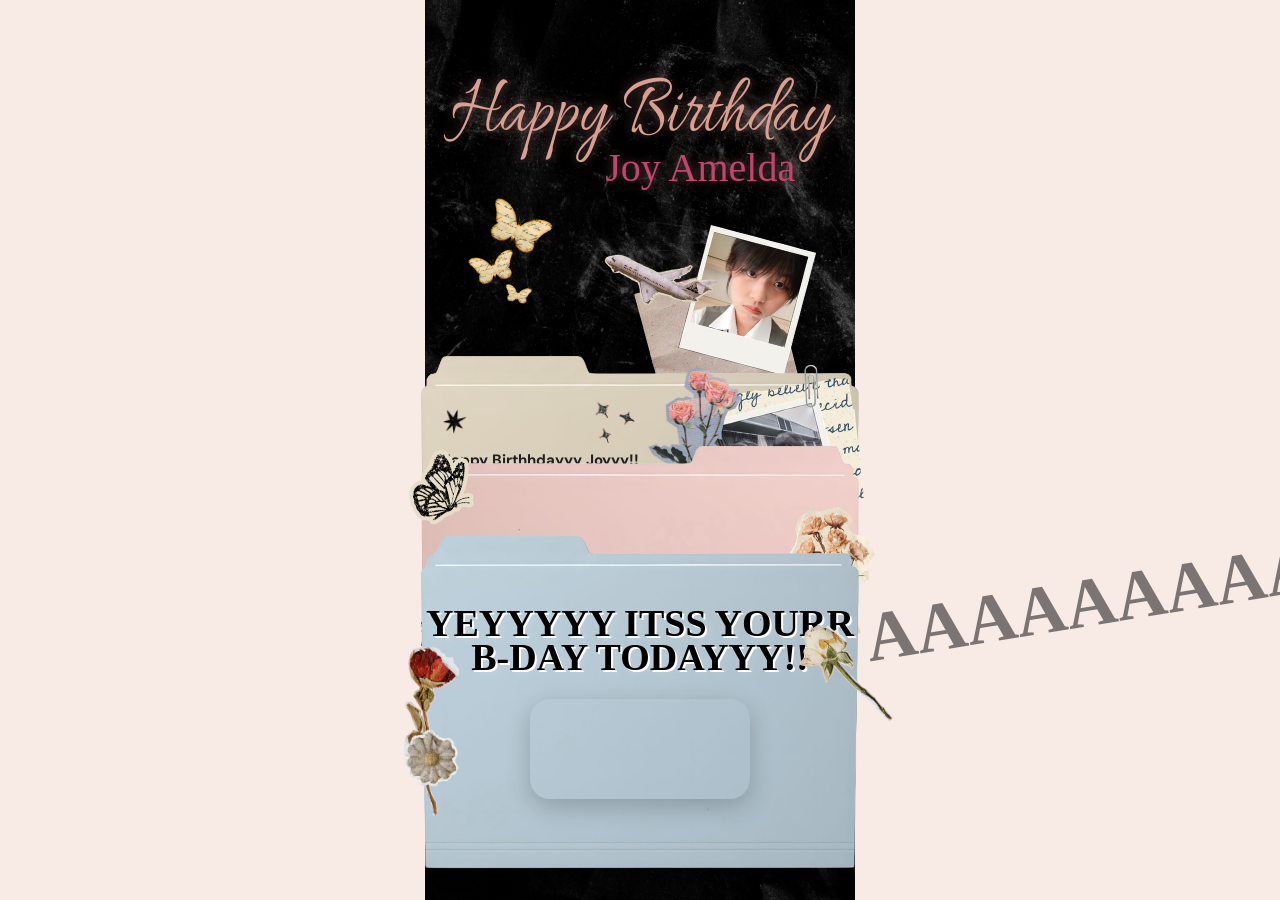
==== commit 2d4a5c9b: "Update print statement from 'Hello' to 'Goodbye'" ====
--- a/index.html
+++ b/index.html
@@ -392,398 +392,4 @@
 <script src="script.js"></script>
 
 </body>
-</html><!DOCTYPE html>
-<html lang="en">
-<head>
-    <meta charset="UTF-8">
-    <meta
-        name="viewport"
-        content="width=device-width, initial-scale=1.0">
-
-    <title>Happy Birthday</title>
-
-    <!-- Allura -->
-    <link href="https://fonts.googleapis.com/css2?family=Allura&display=swap" rel="stylesheet">
-
-    <link rel="stylesheet" href="style.css">
-
-    <!-- dm jacaranda -->
-    <link href="https://fonts.googleapis.com/css2?family=DM+Sans&family=Jacquard+12&display=swap" rel="stylesheet">
-</head>
-<body>
-
-<div class="background">
-
-    <!-- Background -->
-    <img src="background.png" class="bg-image">
-
-    <!-- Happy Birthday -->
-    <h1 class="title">
-        Happy Birthday
-    </h1>
-
-    <!-- Nama -->
-    <h2 class="name">
-        Joy Amelda
-    </h2>
-
-    <!-- Dekorasi -->
-    <img src="backgroundd file/gambar 1.png" class="photo photo1">
-
-    <img src="backgroundd file/gambar 3.png" class="photo photo3">
-
-</div>
-
-<div class="files">
-
-    <!-- FILE 1 -->
-    <div class="file1-content folder">
-
-        <img src="file1/file.png"
-             class="file1"
-             onclick="openFile1()">
-
-        <p class="scream">
-            AAAAAAAAAAAAAAAAAAA MAUUUU KE BALIIIIII
-        </p>
-
-        <div class="content">
-
-            <h3>Happy Birthhdayyy Joyyy!!</h3>
-
-            <p>
-                Have a splendid birthday! Hope being 19 treats you well.
-                Sehat sehattttt terossss, and everything u wish for kecapaiiiii
-            </p>
-
-            <p>
-                and arigatooo for the memorable 4 yearss dari
-                situation, drama, and many more wkwkwkwkkwwkkw
-            </p>
-
-            <p>
-                lop u always dude and miss uuuuuuu
-            </p>
-
-        </div>
-
-        <img src="file1/elemen1.png" class="photo-file1">
-        <img src="file1/elemen2.png" class="photo-file2">
-        <img src="file1/elemen3.png" class="photo-file3">
-        <img src="file1/elemen1.png" class="photo-file4">
-        <img src="file1/elemen2.png" class="photo-file5">
-    </div>
-
-
-
-    <!-- FILE 2 -->
-    <div class="file2-content folder">
-
-        <img src="file2/file.png"
-             class="file2"
-             onclick="openFile2()">
-        
-        <img src="file2/1.png" class="photo-file1-elemen">
-        <img src="file2/2.png" class="photo-file2-elemen">
-        <img src="file2/3.png" class="photo-file3-elemen">
-        
-        <div class="paper">
-
-            <div class="cake-page">
-
-                <div id="blowArea" class="blow-area"></div>
-
-                <div class="cake-container">
-
-                    <div id="candles" class="candles-container">
-
-                        <div class="velas">
-                            <div class="fuego"></div>
-                            <div class="fuego"></div>
-                            <div class="fuego"></div>
-                            <div class="fuego"></div>
-                            <div class="fuego"></div>
-                        </div>
-
-                        <div class="velas">
-                            <div class="fuego"></div>
-                            <div class="fuego"></div>
-                            <div class="fuego"></div>
-                            <div class="fuego"></div>
-                            <div class="fuego"></div>
-                        </div>
-
-                        <div class="velas">
-                            <div class="fuego"></div>
-                            <div class="fuego"></div>
-                            <div class="fuego"></div>
-                            <div class="fuego"></div>
-                            <div class="fuego"></div>
-                        </div>
-
-                        <div class="velas">
-                            <div class="fuego"></div>
-                            <div class="fuego"></div>
-                            <div class="fuego"></div>
-                            <div class="fuego"></div>
-                            <div class="fuego"></div>
-                        </div>
-
-                        <div class="velas">
-                            <div class="fuego"></div>
-                            <div class="fuego"></div>
-                            <div class="fuego"></div>
-                            <div class="fuego"></div>
-                            <div class="fuego"></div>
-                        </div>
-
-                        <div class="velas">
-                            <div class="fuego"></div>
-                            <div class="fuego"></div>
-                            <div class="fuego"></div>
-                            <div class="fuego"></div>
-                            <div class="fuego"></div>
-                        </div>
-
-                        <div class="velas">
-                            <div class="fuego"></div>
-                            <div class="fuego"></div>
-                            <div class="fuego"></div>
-                            <div class="fuego"></div>
-                            <div class="fuego"></div>
-                        </div>
-
-                        <div class="velas">
-                            <div class="fuego"></div>
-                            <div class="fuego"></div>
-                            <div class="fuego"></div>
-                            <div class="fuego"></div>
-                            <div class="fuego"></div>
-                        </div>
-
-                        <div class="velas">
-                            <div class="fuego"></div>
-                            <div class="fuego"></div>
-                            <div class="fuego"></div>
-                            <div class="fuego"></div>
-                            <div class="fuego"></div>
-                        </div>
-
-                    </div>
-
-                    <svg id="cake" version="1.1" x="0px" y="0px" width="200px" height="500px" viewBox="0 0 200 500"
-                    enable-background="new 0 0 200 500" xml:space="preserve">
-                    <path fill="#a88679" d="M173.667-13.94c-49.298,0-102.782,0-147.334,0c-3.999,0-4-16.002,0-16.002
-                        c44.697,0,96.586,0,147.334,0C177.667-29.942,177.668-13.94,173.667-13.94z">
-                        <animate id="bizcocho_3" attributeName="d" calcMode="spline" keySplines="0 0 1 1; 0 0 1 1"
-                            begin="relleno_2.end" dur="0.3s" fill="freeze" values="
-                                        M173.667-13.94c-49.298,0-102.782,0-147.334,0c-3.999,0-4-16.002,0-16.002
-                        c44.697,0,96.586,0,147.334,0C177.667-29.942,177.668-13.94,173.667-13.94z
-                                        ;
-                                        M173.667,411.567c-47.995,12.408-102.955,12.561-147.334,0
-                        c-3.848-1.089-0.189-16.089,3.661-15.002c44.836,12.66,90.519,12.753,139.427,0.07
-                        C173.293,395.631,177.541,410.566,173.667,411.567z
-                                        ;
-                                        M173.667,427.569c-49.795,0-101.101,0-147.334,0c-3.999,0-4-16.002,0-16.002
-                        c46.385,0,97.539,0,147.334,0C177.668,411.567,177.667,427.569,173.667,427.569z
-                                        " />
-                    </path>
-                    <path fill="#8b6a60" d="M100-178.521c1.858,0,3.364,1.506,3.364,3.363c0,0,0,33.17,0,44.227
-                        c0,19.144,0,57.431,0,76.574c0,10.152,0,40.607,0,40.607c0,1.858-1.506,3.364-3.364,3.364l0,0c-1.858,0-3.364-1.506-3.364-3.364c0,0,0-30.455,0-40.607c0-19.144,0-57.432,0-76.575c0-11.057,0-44.226,0-44.226C96.636-177.015,98.142-178.521,100-178.521
-                        L100-178.521z">
-                        <animate id="relleno_2" attributeName="d" calcMode="spline" keySplines="0 0 1 1; 0 0 1 1; 0 0 0.58 1"
-                            begin="bizcocho_2.end" dur="0.5s" fill="freeze" values="
-                                        M100-178.521c1.858,0,3.364,1.506,3.364,3.363c0,0,0,33.17,0,44.227
-                        c0,19.144,0,57.431,0,76.574c0,10.152,0,40.607,0,40.607c0,1.858-1.506,3.364-3.364,3.364l0,0c-1.858,0-3.364-1.506-3.364-3.364c0,0,0-30.455,0-40.607c0-19.144,0-57.432,0-76.575c0-11.057,0-44.226,0-44.226C96.636-177.015,98.142-178.521,100-178.521
-                        L100-178.521z
-                                        ;
-                                        M100,267.257c1.858,0,3.364,1.506,3.364,3.363c0,0,0,33.17,0,44.227
-                        c0,19.143,0,57.43,0,76.574c0,10.151,0,40.606,0,40.606c0,1.858-1.506,3.364-3.364,3.364l0,0c-1.858,0-3.364-1.506-3.364-3.364
-                        c0,0,0-30.455,0-40.606c0-19.145,0-57.432,0-76.576c0-11.057,0-44.225,0-44.225C96.636,268.763,98.142,267.257,100,267.257
-                        L100,267.257z
-                                        ;
-                                        M93.928,405.433c-0.655,6.444-0.102,9.067,2.957,11.798c0,0,8.083,5.571,16.828,3.503
-                        c18.629-4.406,43.813,6.194,50.792,7.791c14.75,3.375,9.162,6.867,9.162,6.867c-2.412,2.258-58.328,0-73.667,0l0,0
-                        c-1.858,0-69.995,2.133-73.667,0c0,0-3.337-2.439,6.172-5.992c11.375-4.25,52.875,8.822,47.139-9.442
-                        c-6.333-20.167,5.226-21.514,5.226-21.514c3.435-0.915,12.78-6.663,10.923-0.546L93.928,405.433z
-                                        ;
-                                        M102.242,427.569c5.348,0,14.079,0,17.462,0c0,0,17.026,0,27.504,0
-                        c19.143,0,20.39-3.797,26.459,0c3,1.877,0,7.823,0,7.823c-2.412,2.258-58.328,0-73.667,0l0,0c-1.858,0-67.187,0-73.667,0
-                        c0,0-4.125-4.983,0-7.823c5.201-3.58,16.085,0,23.725,0c8.841,0,20.762,0,20.762,0c3.686,0,8.597,0,19.511,0H102.242z
-                                        " />
-                    </path>
-                    <path fill="#a88679" d="M173.667-15.929c-46.512,0-105.486,0-147.334,0c-3.999,0-4-16.002,0-16.002
-                        c43.566,0,97.96,0,147.334,0C177.667-31.931,177.666-15.929,173.667-15.929z">
-                        <animate id="bizcocho_2" attributeName="d" calcMode="spline"
-                            keySplines="0 0 1 1; 0 0 1 1; 0.25 0 0.58 1" begin="relleno_1.end" dur="0.5s" fill="freeze" values="
-                                        M173.667-15.929c-46.512,0-105.486,0-147.334,0c-3.999,0-4-16.002,0-16.002
-                        c43.566,0,97.96,0,147.334,0C177.667-31.931,177.666-15.929,173.667-15.929z
-                                        ;
-                                        M173.434,445.393c-47.269,8.001-105.245,8.001-147.334,0c-3.929-0.747-0.692-16.543,3.243-15.824
-                        c43.828,8.001,92.165,8.001,140.739,0C174.029,428.918,177.377,444.726,173.434,445.393z
-                                        ;
-                                        M173.667,449.514c-47.576-5.454-102.799-5.744-147.333,0c-3.966,0.512-3.938-15.297,0-16.002
-                        c43.683-7.823,97.646-8.026,147.333,0C177.616,434.15,177.642,449.969,173.667,449.514z
-                                        ;
-                                        M173.667,451.394c-49.298,0-102.782,0-147.334,0c-3.999,0-4-16.002,0-16.002
-                        c44.697,0,96.586,0,147.334,0C177.667,435.392,177.668,451.394,173.667,451.394z
-                                        " />
-                    </path>
-                    <path fill="#8b6a60" d="M101.368-73.685c0,12.164,0,15.18,0,28.519c0,22.702,0-13.661,0,8.304c0,14.48,0,18.233,0,30.512
-                        c0,1.753-2.958,1.847-2.958,0c0-12.68,0-16.277,0-30.401c0-21.983,0,11.66,0-8.305c0-13.027,0-15.992,0-28.628
-                        C98.411-75.883,101.368-75.592,101.368-73.685z">
-                        <animate id="relleno_1" attributeName="d" calcMode="spline" keySplines="0 0 1 1; 0 0 1 1; 0 0 0.6 1"
-                            begin="bizcocho_1.end" dur="0.5s" fill="freeze" values="
-                                        M101.368-73.685c0,12.164,0,15.18,0,28.519c0,22.702,0-13.661,0,8.304c0,14.48,0,18.233,0,30.512
-                        c0,1.753-2.958,1.847-2.958,0c0-12.68,0-16.277,0-30.401c0-21.983,0,11.66,0-8.305c0-13.027,0-15.992,0-28.628
-                        C98.411-75.883,101.368-75.592,101.368-73.685z
-                                        ;
-                                        M101.368,350.885c0,12.164,0,65.18,0,78.518c0,22.703,0-33.66,0-11.695c0,14.48,0,28.232,0,40.512
-                        c0,1.753-2.958,1.847-2.958,0c0-12.68,0-26.277,0-40.402c0-21.982,0,31.66,0,11.695c0-13.027,0-65.992,0-78.627
-                        C98.411,348.686,101.368,348.977,101.368,350.885z
-                                        ;
-                                        M128.38,447.567c37.626,6.312,39.303,13.658,26.833,12.833c-22.653-1.499-13.636-0.831-23.302-0.831
-                        c-14.48,0-17.884,0-30.163,0c-2.087,0-2.068,0-3.915,0c-13.333,0-8.963,0-23.088,0c-11.668,0-14.062,5.995-27.532,1.164
-                        c-12.629-4.529,38.667-3.167,46.833-17.333C100.077,432.94,105.546,443.736,128.38,447.567z
-                                        ;
-                                        M173.667,451.394c2.875,0,2.997,9.257,0,9.131c-22.662-0.956-32.09-0.956-41.756-0.956
-                        c-14.48,0-17.884,0-30.163,0c-2.087,0-2.068,0-3.915,0c-13.333,0-8.963,0-23.088,0c-11.668,0-34.99-0.294-48.412,1.831
-                        c-4.109,0.65-3.01-10.006,0-10.006C37.129,451.394,149.379,451.394,173.667,451.394z
-                                        " />
-                    </path>
-                    <path fill="#a88679" d="M173.667,21.571c-33.174,0-111.467,0-147.334,0c-4,0-4-16.002,0-16.002c39.836,0,105.982,0,147.334,0
-                        C177.668,5.569,177.667,21.571,173.667,21.571z">
-                        <animate id="bizcocho_1" attributeName="d" calcMode="spline"
-                            keySplines="0 0 1 1; 0 0 1 1; 0 0 1 1; 0.25 0 1 1; 0 0 1 1; 0.25 0 0.6 1" begin="2s" dur="0.8s"
-                            fill="freeze" values="
-                                        M173.667,21.571c-33.174,0-111.467,0-147.334,0c-4,0-4-16.002,0-16.002c39.836,0,105.982,0,147.334,0
-                        C177.668,5.569,177.667,21.571,173.667,21.571z
-                                        ;
-                                        M173.667,459.569c-33.197,16.002-110.782,16.002-147.334,0c-3.664-1.604,1.614-15.617,5.337-14.153
-                        c40.702,16.002,94.289,16.104,136.505,0.103C171.917,444.1,177.271,457.832,173.667,459.569z
-                                        ;
-                                        M171.817,475.571c-39.361-3.001-105.438-2.571-143.556,0c-3.991,0.27-7.377-14.736-3.387-15.014
-                        c41.553-2.888,104.421-3.121,150.51-0.233C179.378,460.574,175.806,475.875,171.817,475.571z
-                                        ;
-                                        M171.817,459.564c-38.8-12.188-104.504-13.762-143.556,0c-3.772,1.329-7.961-12.604-4.178-13.905
-                        c40.864-14.064,105.114-15.52,151.918-0.973C179.822,445.874,175.634,460.762,171.817,459.564z
-                                        ;
-                                        M173.667,475.571c-46.376-5.005-105.924-4.003-147.334,0c-3.981,0.385-3.479-15.421,0.479-16.002
-                        c43.087-6.327,97.705-7.083,146.855,0.438C177.621,460.613,177.644,476,173.667,475.571z
-                                        ;
-                                        M173.667,474.117c-46.376,1.866-105.638,2.01-147.334,0c-3.995-0.192-3.52-16.144,0.479-16.002
-                        c43.794,1.55,96.341,1.541,145.723,0C176.532,457.99,177.663,473.956,173.667,474.117z
-                                        ;
-                                        M173.667,475.571c-46.512,0-105.486,0-147.334,0c-3.999,0-4-16.002,0-16.002c43.566,0,97.96,0,147.334,0
-                        C177.667,459.569,177.666,475.571,173.667,475.571z
-                                        " />
-                    </path>
-                    <path fill="#fefae9" d="M104.812,113.216c0,3.119-2.164,5.67-4.812,5.67c-2.646,0-4.812-2.551-4.812-5.67c0-5.594,0-16.782,0-22.375
-                    c0-5.143,0-15.427,0-20.568c0-7.333,0-21.998,0-29.33c0-5.523,0-16.569,0-22.092c0-3.295,0-9.885,0-13.181
-                    C95.188,2.551,97.353,0,100,0c2.648,0,4.812,2.551,4.812,5.669c0,3.248,0,9.743,0,12.991c0,5.428,0,16.284,0,21.711
-                    c0,7.618,0,22.854,0,30.472c0,4.952,0,14.854,0,19.807C104.812,96.292,104.812,107.576,104.812,113.216z">
-                        <animate id="crema" attributeName="d" calcMode="spline"
-                            keySplines="0 0 1 1; 0 0 1 1; 0 0 1 1; 0.25 0 1 1; 0 0 1 1; 0 0 0.58 1" begin="bizcocho_3.end"
-                            dur="2s" fill="freeze" values="
-                                        M104.812,113.216c0,3.119-2.164,5.67-4.812,5.67c-2.646,0-4.812-2.551-4.812-5.67c0-5.594,0-16.782,0-22.375
-                    c0-5.143,0-15.427,0-20.568c0-7.333,0-21.998,0-29.33c0-5.523,0-16.569,0-22.092c0-3.295,0-9.885,0-13.181
-                    C95.188,2.551,97.353,0,100,0c2.648,0,4.812,2.551,4.812,5.669c0,3.248,0,9.743,0,12.991c0,5.428,0,16.284,0,21.711
-                    c0,7.618,0,22.854,0,30.472c0,4.952,0,14.854,0,19.807C104.812,96.292,104.812,107.576,104.812,113.216z
-                                        ;
-                                        M104.812,405.897c0,3.119-2.164,5.67-4.812,5.67c-2.646,0-4.812-2.551-4.812-5.67c0-5.594,0-16.782,0-22.376
-                    c0-5.143,0-15.426,0-20.568c0-7.332,0-21.997,0-29.33c0-5.522,0-16.568,0-22.092c0-3.295,0-9.885,0-13.181
-                    c0-3.118,2.165-5.669,4.812-5.669c2.648,0,4.812,2.551,4.812,5.669c0,3.247,0,9.743,0,12.991c0,5.428,0,16.283,0,21.711
-                    c0,7.618,0,22.854,0,30.473c0,4.951,0,14.854,0,19.807C104.812,388.972,104.812,400.256,104.812,405.897z
-                                        ;
-                                        M111.873,411.567c-3.119,0-9.226,0-11.874,0c-2.646,0-7.748,0-10.867,0c-7.086,0-12.698,0-18.292,0
-                    c-6.592,0-12.871,7.371-19.166,3.008c-10.043-6.961-7.776-10.169,2.991-17.745c12.61-8.873,27.713,1.994,25.919-7.531
-                    c-2.589-13.742,11.008-14.513,11.365-17.789c0.441-4.051,4.235-11.107,8.051-8.175c3.113,2.393,1.007,8.008,0,13.159
-                    c-1.871,9.569,8.058,2.113,9.494,14.155c2.592,21.732,21.184-0.675,29.309,7.976c5.216,5.553,18.413,5.552,15.426,12.942
-                    c-3.131,7.745-15.825-4.369-23.8,2.903C126.261,418.271,118.301,411.567,111.873,411.567z
-                                        ;
-                                        M111.873,411.567c-3.119,0-9.226,0-11.874,0c-2.646,0-9.734,4.069-12.853,4.069
-                    c-7.086,0-10.712-4.069-16.306-4.069c-6.592,0-12.12,6.013-19.166,3.008c-7.053-3.008-7.458,2.026-18.659,1.165
-                    c-6.832-0.525-7.522-3.034-7.533-6.265c-0.037-10.336,22.073-2.452,36.613-2.628c10.234-0.124,19.856-1.439,37.905-2.102
-                    c16.642-0.61,32.699,1.552,46.009,1.927c12.438,0.351,29.663-8.99,31.532,3.315c0.773,5.093-5.605,3.342-11.211,9.579
-                    c-5.093,5.667-7.59-4.605-12.965-3.832c-8.269,1.189-14.962-8.537-22.937-1.265C126.261,418.271,118.301,411.567,111.873,411.567z
-                                        ;
-                                        M110.946,413.652c-2.904-1.137-8.405-2.748-12.446-0.97c-6.099,2.685-7.273,10.358-13.253,8.242
-                    c-7.843-2.775-8.953-5.008-14.546-5.01c-24.653-0.011-4.849,26.507-18.264,26.507c-12.377,0,5.791-33.537-19.422-26.682
-                    c-7.703,2.095-9.806-0.942-9.817-4.173c-0.037-10.336,24.357-4.544,38.897-4.72c10.234-0.124,19.856-1.439,37.905-2.102
-                    c16.642-0.61,32.699,1.552,46.009,1.927c12.438,0.351,28.973-8.865,31.532,3.315c1.449,6.896,0.318,15.624-3.874,15.624
-                    c-7.619,0-1.788-15.192-19.243-7.111c-7.581,3.51-15.963-9.738-26.669,1.066C120.644,426.744,118.381,416.561,110.946,413.652z
-                                        ;
-                                        M111.547,413.9c-2.969-0.956-8.775-0.949-13.167-0.5c-14.667,1.5-8.325,16.508-14.667,16.666
-                    c-6.667,0.166-0.167-13.5-13.013-14.151c-30.471-1.545-5.572,46.651-18.987,46.651c-12.377,0,10.333-50.166-18.667-44.5
-                    c-7.835,1.531-9.537-1.417-9.548-4.647c-0.037-10.336,23.675-5.177,38.215-5.353c10.234-0.124,20.618-1.671,38.667-2.333
-                    c16.642-0.61,32.023,1.458,45.333,1.833c12.438,0.351,33.819-8.431,33.199,4.001c-0.532,10.666,0.414,26.166-5.245,25.833
-                    c-7.606-0.447-2.954-31.5-19.243-18.899c-7.985,6.177-17.658-5.969-27.377,5.732C118.88,434.066,121.38,417.067,111.547,413.9z
-                                        ;
-                                        M111.547,415.233c-6.667-0.834-9.667,4.667-13.833,3.333c-19.649-6.291-8.158,22.176-14.5,22.334
-                    c-6.667,0.166,2.833-18-13.333-22.167c-29.544-7.615-9.667,43.833-20.167,43.833c-10.333,0,8.004-55.006-16.833-39
-                    c-7.5,4.833-9.508-3.78-9.299-7.004c0.799-12.329,23.592-7.153,38.132-7.329c10.234-0.124,20.238-1.505,38.287-2.167
-                    c16.642-0.61,32.903,1.125,46.213,1.5c12.438,0.351,35.058-5.579,31.863,6.451c-5.532,20.833,1.25,28.216-4.409,27.883
-                    c-7.606-0.447-6.058-37.895-20.62-23.333c-10.167,10.166-15.972-0.747-25,12C119.547,443.568,121.798,416.515,111.547,415.233z
-                                        " />
-                    </path>
-                    <rect x="10" y="475.571" fill="#fefae9" width="180" height="4" />
-                    </svg>
-
-                </div>
-
-                <div id="gifContainer"></div>
-
-            </div>
-
-        </div>
-
-        <audio id="birthdayMusic" loop>
-            <source src="file3/cake.mp4" type="audio/mpeg">
-        </audio>
-
-        <div class="cake-message">
-            <p>
-                click to blow candle
-            </p>
-        </div>
-
-    </div>
-
-
-
-    <!-- FILE 3 -->
-    <div class="file3-content folder">
-
-        <img src="file3/file.png"
-             class="file3"
-             onclick="openFile3()">
-
-        <div class="birthday-page">
-
-            <h1 class="birthday-text">
-                YEYYYYY
-                ITSS YOURR
-                B-DAY
-                TODAYYY!!
-            </h1>
-
-            <div class="video-box">
-                <video id="birthdayVideo" loop playsinline>
-                    <source src="file3/video.mp4" type="video/mp4">
-                </video>
-            </div>
-
-        </div>
-
-        <img src="file3/gambar 1.png" class="photo-file3-el">
-        <img src="file3/gambar 2.png" class="photo-file2-el">
-
-    </div>
-
-</div>
-
-
-<script src="script.js"></script>
-
-</body>
 </html>
--- a/style.css
+++ b/style.css
@@ -837,4 +837,4 @@
 .file2,
 .file3{
     pointer-events:auto;
-}+}
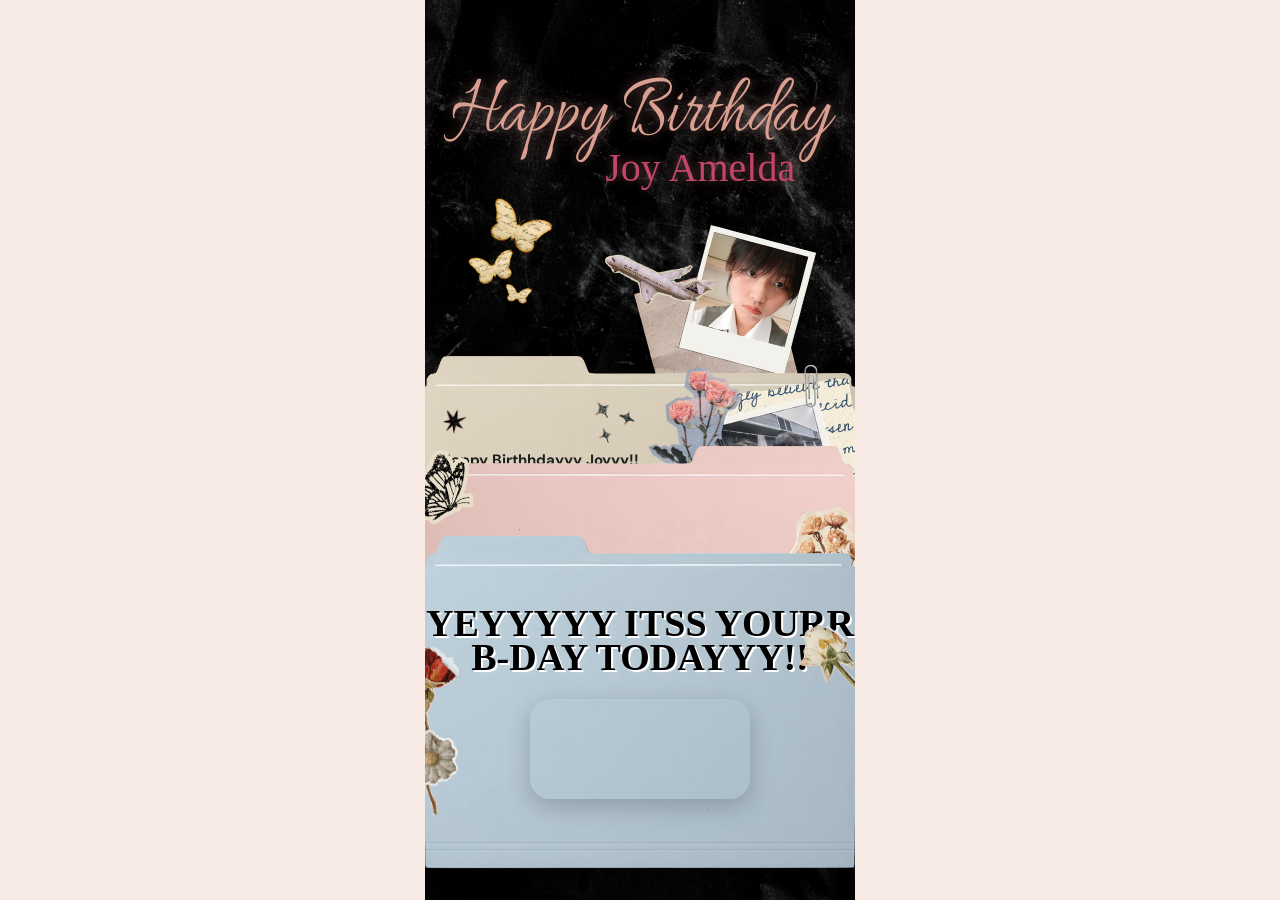
==== commit 8a2dc51f: "Change 'Hello World' to 'Goodbye World'" ====
--- a/index.html
+++ b/index.html
@@ -16,6 +16,8 @@
     <!-- dm jacaranda -->
     <link href="https://fonts.googleapis.com/css2?family=DM+Sans&family=Jacquard+12&display=swap" rel="stylesheet">
 </head>
+
+
 <body>
 
 <div class="background">
@@ -38,355 +40,362 @@
 
     <img src="backgroundd file/gambar 3.png" class="photo photo3">
 
+
+
+
+
+
+
+
+
+    <div class="files">
+
+        <!-- FILE 1 -->
+        <div class="file1-content folder">
+
+            <img src="file1/file.png"
+                class="file1"
+                onclick="openFile1()">
+
+            <p class="scream">
+                AAAAAAAAAAAAAAAAAAA MAUUUU KE BALIIIIII
+            </p>
+
+            <div class="content">
+
+                <h3>Happy Birthhdayyy Joyyy!!</h3>
+
+                <p>
+                    Have a splendid birthday! Hope being 19 treats you well.
+                    Sehat sehattttt terossss, and everything u wish for kecapaiiiii
+                </p>
+
+                <p>
+                    and arigatooo for the memorable 4 yearss dari
+                    situation, drama, and many more wkwkwkwkkwwkkw
+                </p>
+
+                <p>
+                    lop u always dude and miss uuuuuuu
+                </p>
+
+            </div>
+
+            <img src="file1/elemen1.png" class="photo-file1">
+            <img src="file1/elemen2.png" class="photo-file2">
+            <img src="file1/elemen3.png" class="photo-file3">
+            <img src="file1/elemen1.png" class="photo-file4">
+            <img src="file1/elemen2.png" class="photo-file5">
+        </div>
+
+
+
+        <!-- FILE 2 -->
+        <div class="file2-content folder">
+
+            <img src="file2/file.png"
+                class="file2"
+                onclick="openFile2()">
+            
+            <img src="file2/1.png" class="photo-file1-elemen">
+            <img src="file2/2.png" class="photo-file2-elemen">
+            <img src="file2/3.png" class="photo-file3-elemen">
+            
+            <div class="paper">
+
+                <div class="cake-page">
+
+                    <div id="blowArea" class="blow-area"></div>
+
+                    <div class="cake-container">
+
+                        <div id="candles" class="candles-container">
+
+                            <div class="velas">
+                                <div class="fuego"></div>
+                                <div class="fuego"></div>
+                                <div class="fuego"></div>
+                                <div class="fuego"></div>
+                                <div class="fuego"></div>
+                            </div>
+
+                            <div class="velas">
+                                <div class="fuego"></div>
+                                <div class="fuego"></div>
+                                <div class="fuego"></div>
+                                <div class="fuego"></div>
+                                <div class="fuego"></div>
+                            </div>
+
+                            <div class="velas">
+                                <div class="fuego"></div>
+                                <div class="fuego"></div>
+                                <div class="fuego"></div>
+                                <div class="fuego"></div>
+                                <div class="fuego"></div>
+                            </div>
+
+                            <div class="velas">
+                                <div class="fuego"></div>
+                                <div class="fuego"></div>
+                                <div class="fuego"></div>
+                                <div class="fuego"></div>
+                                <div class="fuego"></div>
+                            </div>
+
+                            <div class="velas">
+                                <div class="fuego"></div>
+                                <div class="fuego"></div>
+                                <div class="fuego"></div>
+                                <div class="fuego"></div>
+                                <div class="fuego"></div>
+                            </div>
+
+                            <div class="velas">
+                                <div class="fuego"></div>
+                                <div class="fuego"></div>
+                                <div class="fuego"></div>
+                                <div class="fuego"></div>
+                                <div class="fuego"></div>
+                            </div>
+
+                            <div class="velas">
+                                <div class="fuego"></div>
+                                <div class="fuego"></div>
+                                <div class="fuego"></div>
+                                <div class="fuego"></div>
+                                <div class="fuego"></div>
+                            </div>
+
+                            <div class="velas">
+                                <div class="fuego"></div>
+                                <div class="fuego"></div>
+                                <div class="fuego"></div>
+                                <div class="fuego"></div>
+                                <div class="fuego"></div>
+                            </div>
+
+                            <div class="velas">
+                                <div class="fuego"></div>
+                                <div class="fuego"></div>
+                                <div class="fuego"></div>
+                                <div class="fuego"></div>
+                                <div class="fuego"></div>
+                            </div>
+
+                        </div>
+
+                        <svg id="cake" version="1.1" x="0px" y="0px" width="200px" height="500px" viewBox="0 0 200 500"
+                        enable-background="new 0 0 200 500" xml:space="preserve">
+                        <path fill="#a88679" d="M173.667-13.94c-49.298,0-102.782,0-147.334,0c-3.999,0-4-16.002,0-16.002
+                            c44.697,0,96.586,0,147.334,0C177.667-29.942,177.668-13.94,173.667-13.94z">
+                            <animate id="bizcocho_3" attributeName="d" calcMode="spline" keySplines="0 0 1 1; 0 0 1 1"
+                                begin="relleno_2.end" dur="0.3s" fill="freeze" values="
+                                            M173.667-13.94c-49.298,0-102.782,0-147.334,0c-3.999,0-4-16.002,0-16.002
+                            c44.697,0,96.586,0,147.334,0C177.667-29.942,177.668-13.94,173.667-13.94z
+                                            ;
+                                            M173.667,411.567c-47.995,12.408-102.955,12.561-147.334,0
+                            c-3.848-1.089-0.189-16.089,3.661-15.002c44.836,12.66,90.519,12.753,139.427,0.07
+                            C173.293,395.631,177.541,410.566,173.667,411.567z
+                                            ;
+                                            M173.667,427.569c-49.795,0-101.101,0-147.334,0c-3.999,0-4-16.002,0-16.002
+                            c46.385,0,97.539,0,147.334,0C177.668,411.567,177.667,427.569,173.667,427.569z
+                                            " />
+                        </path>
+                        <path fill="#8b6a60" d="M100-178.521c1.858,0,3.364,1.506,3.364,3.363c0,0,0,33.17,0,44.227
+                            c0,19.144,0,57.431,0,76.574c0,10.152,0,40.607,0,40.607c0,1.858-1.506,3.364-3.364,3.364l0,0c-1.858,0-3.364-1.506-3.364-3.364c0,0,0-30.455,0-40.607c0-19.144,0-57.432,0-76.575c0-11.057,0-44.226,0-44.226C96.636-177.015,98.142-178.521,100-178.521
+                            L100-178.521z">
+                            <animate id="relleno_2" attributeName="d" calcMode="spline" keySplines="0 0 1 1; 0 0 1 1; 0 0 0.58 1"
+                                begin="bizcocho_2.end" dur="0.5s" fill="freeze" values="
+                                            M100-178.521c1.858,0,3.364,1.506,3.364,3.363c0,0,0,33.17,0,44.227
+                            c0,19.144,0,57.431,0,76.574c0,10.152,0,40.607,0,40.607c0,1.858-1.506,3.364-3.364,3.364l0,0c-1.858,0-3.364-1.506-3.364-3.364c0,0,0-30.455,0-40.607c0-19.144,0-57.432,0-76.575c0-11.057,0-44.226,0-44.226C96.636-177.015,98.142-178.521,100-178.521
+                            L100-178.521z
+                                            ;
+                                            M100,267.257c1.858,0,3.364,1.506,3.364,3.363c0,0,0,33.17,0,44.227
+                            c0,19.143,0,57.43,0,76.574c0,10.151,0,40.606,0,40.606c0,1.858-1.506,3.364-3.364,3.364l0,0c-1.858,0-3.364-1.506-3.364-3.364
+                            c0,0,0-30.455,0-40.606c0-19.145,0-57.432,0-76.576c0-11.057,0-44.225,0-44.225C96.636,268.763,98.142,267.257,100,267.257
+                            L100,267.257z
+                                            ;
+                                            M93.928,405.433c-0.655,6.444-0.102,9.067,2.957,11.798c0,0,8.083,5.571,16.828,3.503
+                            c18.629-4.406,43.813,6.194,50.792,7.791c14.75,3.375,9.162,6.867,9.162,6.867c-2.412,2.258-58.328,0-73.667,0l0,0
+                            c-1.858,0-69.995,2.133-73.667,0c0,0-3.337-2.439,6.172-5.992c11.375-4.25,52.875,8.822,47.139-9.442
+                            c-6.333-20.167,5.226-21.514,5.226-21.514c3.435-0.915,12.78-6.663,10.923-0.546L93.928,405.433z
+                                            ;
+                                            M102.242,427.569c5.348,0,14.079,0,17.462,0c0,0,17.026,0,27.504,0
+                            c19.143,0,20.39-3.797,26.459,0c3,1.877,0,7.823,0,7.823c-2.412,2.258-58.328,0-73.667,0l0,0c-1.858,0-67.187,0-73.667,0
+                            c0,0-4.125-4.983,0-7.823c5.201-3.58,16.085,0,23.725,0c8.841,0,20.762,0,20.762,0c3.686,0,8.597,0,19.511,0H102.242z
+                                            " />
+                        </path>
+                        <path fill="#a88679" d="M173.667-15.929c-46.512,0-105.486,0-147.334,0c-3.999,0-4-16.002,0-16.002
+                            c43.566,0,97.96,0,147.334,0C177.667-31.931,177.666-15.929,173.667-15.929z">
+                            <animate id="bizcocho_2" attributeName="d" calcMode="spline"
+                                keySplines="0 0 1 1; 0 0 1 1; 0.25 0 0.58 1" begin="relleno_1.end" dur="0.5s" fill="freeze" values="
+                                            M173.667-15.929c-46.512,0-105.486,0-147.334,0c-3.999,0-4-16.002,0-16.002
+                            c43.566,0,97.96,0,147.334,0C177.667-31.931,177.666-15.929,173.667-15.929z
+                                            ;
+                                            M173.434,445.393c-47.269,8.001-105.245,8.001-147.334,0c-3.929-0.747-0.692-16.543,3.243-15.824
+                            c43.828,8.001,92.165,8.001,140.739,0C174.029,428.918,177.377,444.726,173.434,445.393z
+                                            ;
+                                            M173.667,449.514c-47.576-5.454-102.799-5.744-147.333,0c-3.966,0.512-3.938-15.297,0-16.002
+                            c43.683-7.823,97.646-8.026,147.333,0C177.616,434.15,177.642,449.969,173.667,449.514z
+                                            ;
+                                            M173.667,451.394c-49.298,0-102.782,0-147.334,0c-3.999,0-4-16.002,0-16.002
+                            c44.697,0,96.586,0,147.334,0C177.667,435.392,177.668,451.394,173.667,451.394z
+                                            " />
+                        </path>
+                        <path fill="#8b6a60" d="M101.368-73.685c0,12.164,0,15.18,0,28.519c0,22.702,0-13.661,0,8.304c0,14.48,0,18.233,0,30.512
+                            c0,1.753-2.958,1.847-2.958,0c0-12.68,0-16.277,0-30.401c0-21.983,0,11.66,0-8.305c0-13.027,0-15.992,0-28.628
+                            C98.411-75.883,101.368-75.592,101.368-73.685z">
+                            <animate id="relleno_1" attributeName="d" calcMode="spline" keySplines="0 0 1 1; 0 0 1 1; 0 0 0.6 1"
+                                begin="bizcocho_1.end" dur="0.5s" fill="freeze" values="
+                                            M101.368-73.685c0,12.164,0,15.18,0,28.519c0,22.702,0-13.661,0,8.304c0,14.48,0,18.233,0,30.512
+                            c0,1.753-2.958,1.847-2.958,0c0-12.68,0-16.277,0-30.401c0-21.983,0,11.66,0-8.305c0-13.027,0-15.992,0-28.628
+                            C98.411-75.883,101.368-75.592,101.368-73.685z
+                                            ;
+                                            M101.368,350.885c0,12.164,0,65.18,0,78.518c0,22.703,0-33.66,0-11.695c0,14.48,0,28.232,0,40.512
+                            c0,1.753-2.958,1.847-2.958,0c0-12.68,0-26.277,0-40.402c0-21.982,0,31.66,0,11.695c0-13.027,0-65.992,0-78.627
+                            C98.411,348.686,101.368,348.977,101.368,350.885z
+                                            ;
+                                            M128.38,447.567c37.626,6.312,39.303,13.658,26.833,12.833c-22.653-1.499-13.636-0.831-23.302-0.831
+                            c-14.48,0-17.884,0-30.163,0c-2.087,0-2.068,0-3.915,0c-13.333,0-8.963,0-23.088,0c-11.668,0-14.062,5.995-27.532,1.164
+                            c-12.629-4.529,38.667-3.167,46.833-17.333C100.077,432.94,105.546,443.736,128.38,447.567z
+                                            ;
+                                            M173.667,451.394c2.875,0,2.997,9.257,0,9.131c-22.662-0.956-32.09-0.956-41.756-0.956
+                            c-14.48,0-17.884,0-30.163,0c-2.087,0-2.068,0-3.915,0c-13.333,0-8.963,0-23.088,0c-11.668,0-34.99-0.294-48.412,1.831
+                            c-4.109,0.65-3.01-10.006,0-10.006C37.129,451.394,149.379,451.394,173.667,451.394z
+                                            " />
+                        </path>
+                        <path fill="#a88679" d="M173.667,21.571c-33.174,0-111.467,0-147.334,0c-4,0-4-16.002,0-16.002c39.836,0,105.982,0,147.334,0
+                            C177.668,5.569,177.667,21.571,173.667,21.571z">
+                            <animate id="bizcocho_1" attributeName="d" calcMode="spline"
+                                keySplines="0 0 1 1; 0 0 1 1; 0 0 1 1; 0.25 0 1 1; 0 0 1 1; 0.25 0 0.6 1" begin="2s" dur="0.8s"
+                                fill="freeze" values="
+                                            M173.667,21.571c-33.174,0-111.467,0-147.334,0c-4,0-4-16.002,0-16.002c39.836,0,105.982,0,147.334,0
+                            C177.668,5.569,177.667,21.571,173.667,21.571z
+                                            ;
+                                            M173.667,459.569c-33.197,16.002-110.782,16.002-147.334,0c-3.664-1.604,1.614-15.617,5.337-14.153
+                            c40.702,16.002,94.289,16.104,136.505,0.103C171.917,444.1,177.271,457.832,173.667,459.569z
+                                            ;
+                                            M171.817,475.571c-39.361-3.001-105.438-2.571-143.556,0c-3.991,0.27-7.377-14.736-3.387-15.014
+                            c41.553-2.888,104.421-3.121,150.51-0.233C179.378,460.574,175.806,475.875,171.817,475.571z
+                                            ;
+                                            M171.817,459.564c-38.8-12.188-104.504-13.762-143.556,0c-3.772,1.329-7.961-12.604-4.178-13.905
+                            c40.864-14.064,105.114-15.52,151.918-0.973C179.822,445.874,175.634,460.762,171.817,459.564z
+                                            ;
+                                            M173.667,475.571c-46.376-5.005-105.924-4.003-147.334,0c-3.981,0.385-3.479-15.421,0.479-16.002
+                            c43.087-6.327,97.705-7.083,146.855,0.438C177.621,460.613,177.644,476,173.667,475.571z
+                                            ;
+                                            M173.667,474.117c-46.376,1.866-105.638,2.01-147.334,0c-3.995-0.192-3.52-16.144,0.479-16.002
+                            c43.794,1.55,96.341,1.541,145.723,0C176.532,457.99,177.663,473.956,173.667,474.117z
+                                            ;
+                                            M173.667,475.571c-46.512,0-105.486,0-147.334,0c-3.999,0-4-16.002,0-16.002c43.566,0,97.96,0,147.334,0
+                            C177.667,459.569,177.666,475.571,173.667,475.571z
+                                            " />
+                        </path>
+                        <path fill="#fefae9" d="M104.812,113.216c0,3.119-2.164,5.67-4.812,5.67c-2.646,0-4.812-2.551-4.812-5.67c0-5.594,0-16.782,0-22.375
+                        c0-5.143,0-15.427,0-20.568c0-7.333,0-21.998,0-29.33c0-5.523,0-16.569,0-22.092c0-3.295,0-9.885,0-13.181
+                        C95.188,2.551,97.353,0,100,0c2.648,0,4.812,2.551,4.812,5.669c0,3.248,0,9.743,0,12.991c0,5.428,0,16.284,0,21.711
+                        c0,7.618,0,22.854,0,30.472c0,4.952,0,14.854,0,19.807C104.812,96.292,104.812,107.576,104.812,113.216z">
+                            <animate id="crema" attributeName="d" calcMode="spline"
+                                keySplines="0 0 1 1; 0 0 1 1; 0 0 1 1; 0.25 0 1 1; 0 0 1 1; 0 0 0.58 1" begin="bizcocho_3.end"
+                                dur="2s" fill="freeze" values="
+                                            M104.812,113.216c0,3.119-2.164,5.67-4.812,5.67c-2.646,0-4.812-2.551-4.812-5.67c0-5.594,0-16.782,0-22.375
+                        c0-5.143,0-15.427,0-20.568c0-7.333,0-21.998,0-29.33c0-5.523,0-16.569,0-22.092c0-3.295,0-9.885,0-13.181
+                        C95.188,2.551,97.353,0,100,0c2.648,0,4.812,2.551,4.812,5.669c0,3.248,0,9.743,0,12.991c0,5.428,0,16.284,0,21.711
+                        c0,7.618,0,22.854,0,30.472c0,4.952,0,14.854,0,19.807C104.812,96.292,104.812,107.576,104.812,113.216z
+                                            ;
+                                            M104.812,405.897c0,3.119-2.164,5.67-4.812,5.67c-2.646,0-4.812-2.551-4.812-5.67c0-5.594,0-16.782,0-22.376
+                        c0-5.143,0-15.426,0-20.568c0-7.332,0-21.997,0-29.33c0-5.522,0-16.568,0-22.092c0-3.295,0-9.885,0-13.181
+                        c0-3.118,2.165-5.669,4.812-5.669c2.648,0,4.812,2.551,4.812,5.669c0,3.247,0,9.743,0,12.991c0,5.428,0,16.283,0,21.711
+                        c0,7.618,0,22.854,0,30.473c0,4.951,0,14.854,0,19.807C104.812,388.972,104.812,400.256,104.812,405.897z
+                                            ;
+                                            M111.873,411.567c-3.119,0-9.226,0-11.874,0c-2.646,0-7.748,0-10.867,0c-7.086,0-12.698,0-18.292,0
+                        c-6.592,0-12.871,7.371-19.166,3.008c-10.043-6.961-7.776-10.169,2.991-17.745c12.61-8.873,27.713,1.994,25.919-7.531
+                        c-2.589-13.742,11.008-14.513,11.365-17.789c0.441-4.051,4.235-11.107,8.051-8.175c3.113,2.393,1.007,8.008,0,13.159
+                        c-1.871,9.569,8.058,2.113,9.494,14.155c2.592,21.732,21.184-0.675,29.309,7.976c5.216,5.553,18.413,5.552,15.426,12.942
+                        c-3.131,7.745-15.825-4.369-23.8,2.903C126.261,418.271,118.301,411.567,111.873,411.567z
+                                            ;
+                                            M111.873,411.567c-3.119,0-9.226,0-11.874,0c-2.646,0-9.734,4.069-12.853,4.069
+                        c-7.086,0-10.712-4.069-16.306-4.069c-6.592,0-12.12,6.013-19.166,3.008c-7.053-3.008-7.458,2.026-18.659,1.165
+                        c-6.832-0.525-7.522-3.034-7.533-6.265c-0.037-10.336,22.073-2.452,36.613-2.628c10.234-0.124,19.856-1.439,37.905-2.102
+                        c16.642-0.61,32.699,1.552,46.009,1.927c12.438,0.351,29.663-8.99,31.532,3.315c0.773,5.093-5.605,3.342-11.211,9.579
+                        c-5.093,5.667-7.59-4.605-12.965-3.832c-8.269,1.189-14.962-8.537-22.937-1.265C126.261,418.271,118.301,411.567,111.873,411.567z
+                                            ;
+                                            M110.946,413.652c-2.904-1.137-8.405-2.748-12.446-0.97c-6.099,2.685-7.273,10.358-13.253,8.242
+                        c-7.843-2.775-8.953-5.008-14.546-5.01c-24.653-0.011-4.849,26.507-18.264,26.507c-12.377,0,5.791-33.537-19.422-26.682
+                        c-7.703,2.095-9.806-0.942-9.817-4.173c-0.037-10.336,24.357-4.544,38.897-4.72c10.234-0.124,19.856-1.439,37.905-2.102
+                        c16.642-0.61,32.699,1.552,46.009,1.927c12.438,0.351,28.973-8.865,31.532,3.315c1.449,6.896,0.318,15.624-3.874,15.624
+                        c-7.619,0-1.788-15.192-19.243-7.111c-7.581,3.51-15.963-9.738-26.669,1.066C120.644,426.744,118.381,416.561,110.946,413.652z
+                                            ;
+                                            M111.547,413.9c-2.969-0.956-8.775-0.949-13.167-0.5c-14.667,1.5-8.325,16.508-14.667,16.666
+                        c-6.667,0.166-0.167-13.5-13.013-14.151c-30.471-1.545-5.572,46.651-18.987,46.651c-12.377,0,10.333-50.166-18.667-44.5
+                        c-7.835,1.531-9.537-1.417-9.548-4.647c-0.037-10.336,23.675-5.177,38.215-5.353c10.234-0.124,20.618-1.671,38.667-2.333
+                        c16.642-0.61,32.023,1.458,45.333,1.833c12.438,0.351,33.819-8.431,33.199,4.001c-0.532,10.666,0.414,26.166-5.245,25.833
+                        c-7.606-0.447-2.954-31.5-19.243-18.899c-7.985,6.177-17.658-5.969-27.377,5.732C118.88,434.066,121.38,417.067,111.547,413.9z
+                                            ;
+                                            M111.547,415.233c-6.667-0.834-9.667,4.667-13.833,3.333c-19.649-6.291-8.158,22.176-14.5,22.334
+                        c-6.667,0.166,2.833-18-13.333-22.167c-29.544-7.615-9.667,43.833-20.167,43.833c-10.333,0,8.004-55.006-16.833-39
+                        c-7.5,4.833-9.508-3.78-9.299-7.004c0.799-12.329,23.592-7.153,38.132-7.329c10.234-0.124,20.238-1.505,38.287-2.167
+                        c16.642-0.61,32.903,1.125,46.213,1.5c12.438,0.351,35.058-5.579,31.863,6.451c-5.532,20.833,1.25,28.216-4.409,27.883
+                        c-7.606-0.447-6.058-37.895-20.62-23.333c-10.167,10.166-15.972-0.747-25,12C119.547,443.568,121.798,416.515,111.547,415.233z
+                                            " />
+                        </path>
+                        <rect x="10" y="475.571" fill="#fefae9" width="180" height="4" />
+                        </svg>
+
+                    </div>
+
+                    <div id="gifContainer"></div>
+
+                </div>
+
+            </div>
+
+            <audio id="birthdayMusic" loop>
+                <source src="file3/cake.mp4" type="audio/mpeg">
+            </audio>
+
+            <div class="cake-message">
+                <p>
+                    click to blow candle
+                </p>
+            </div>
+
+        </div>
+
+
+
+        <!-- FILE 3 -->
+        <div class="file3-content folder">
+
+            <img src="file3/file.png"
+                class="file3"
+                onclick="openFile3()">
+
+            <div class="birthday-page">
+
+                <h1 class="birthday-text">
+                    YEYYYYY
+                    ITSS YOURR
+                    B-DAY
+                    TODAYYY!!
+                </h1>
+
+                <div class="video-box">
+                    <video id="birthdayVideo" loop playsinline>
+                        <source src="file3/video.mp4" type="video/mp4">
+                    </video>
+                </div>
+
+                <img src="file3/gambar 1.png" class="photo-file3-el">
+                <img src="file3/gambar 2.png" class="photo-file2-el">
+
+            </div>
+        </div>
+    </div>
 </div>
 
-<div class="files">
-
-    <!-- FILE 1 -->
-    <div class="file1-content folder">
-
-        <img src="file1/file.png"
-             class="file1"
-             onclick="openFile1()">
-
-        <p class="scream">
-            AAAAAAAAAAAAAAAAAAA MAUUUU KE BALIIIIII
-        </p>
-
-        <div class="content">
-
-            <h3>Happy Birthhdayyy Joyyy!!</h3>
-
-            <p>
-                Have a splendid birthday! Hope being 19 treats you well.
-                Sehat sehattttt terossss, and everything u wish for kecapaiiiii
-            </p>
-
-            <p>
-                and arigatooo for the memorable 4 yearss dari
-                situation, drama, and many more wkwkwkwkkwwkkw
-            </p>
-
-            <p>
-                lop u always dude and miss uuuuuuu
-            </p>
-
-        </div>
-
-        <img src="file1/elemen1.png" class="photo-file1">
-        <img src="file1/elemen2.png" class="photo-file2">
-        <img src="file1/elemen3.png" class="photo-file3">
-        <img src="file1/elemen1.png" class="photo-file4">
-        <img src="file1/elemen2.png" class="photo-file5">
-    </div>
-
-
-
-    <!-- FILE 2 -->
-    <div class="file2-content folder">
-
-        <img src="file2/file.png"
-             class="file2"
-             onclick="openFile2()">
-        
-        <img src="file2/1.png" class="photo-file1-elemen">
-        <img src="file2/2.png" class="photo-file2-elemen">
-        <img src="file2/3.png" class="photo-file3-elemen">
-        
-        <div class="paper">
-
-            <div class="cake-page">
-
-                <div id="blowArea" class="blow-area"></div>
-
-                <div class="cake-container">
-
-                    <div id="candles" class="candles-container">
-
-                        <div class="velas">
-                            <div class="fuego"></div>
-                            <div class="fuego"></div>
-                            <div class="fuego"></div>
-                            <div class="fuego"></div>
-                            <div class="fuego"></div>
-                        </div>
-
-                        <div class="velas">
-                            <div class="fuego"></div>
-                            <div class="fuego"></div>
-                            <div class="fuego"></div>
-                            <div class="fuego"></div>
-                            <div class="fuego"></div>
-                        </div>
-
-                        <div class="velas">
-                            <div class="fuego"></div>
-                            <div class="fuego"></div>
-                            <div class="fuego"></div>
-                            <div class="fuego"></div>
-                            <div class="fuego"></div>
-                        </div>
-
-                        <div class="velas">
-                            <div class="fuego"></div>
-                            <div class="fuego"></div>
-                            <div class="fuego"></div>
-                            <div class="fuego"></div>
-                            <div class="fuego"></div>
-                        </div>
-
-                        <div class="velas">
-                            <div class="fuego"></div>
-                            <div class="fuego"></div>
-                            <div class="fuego"></div>
-                            <div class="fuego"></div>
-                            <div class="fuego"></div>
-                        </div>
-
-                        <div class="velas">
-                            <div class="fuego"></div>
-                            <div class="fuego"></div>
-                            <div class="fuego"></div>
-                            <div class="fuego"></div>
-                            <div class="fuego"></div>
-                        </div>
-
-                        <div class="velas">
-                            <div class="fuego"></div>
-                            <div class="fuego"></div>
-                            <div class="fuego"></div>
-                            <div class="fuego"></div>
-                            <div class="fuego"></div>
-                        </div>
-
-                        <div class="velas">
-                            <div class="fuego"></div>
-                            <div class="fuego"></div>
-                            <div class="fuego"></div>
-                            <div class="fuego"></div>
-                            <div class="fuego"></div>
-                        </div>
-
-                        <div class="velas">
-                            <div class="fuego"></div>
-                            <div class="fuego"></div>
-                            <div class="fuego"></div>
-                            <div class="fuego"></div>
-                            <div class="fuego"></div>
-                        </div>
-
-                    </div>
-
-                    <svg id="cake" version="1.1" x="0px" y="0px" width="200px" height="500px" viewBox="0 0 200 500"
-                    enable-background="new 0 0 200 500" xml:space="preserve">
-                    <path fill="#a88679" d="M173.667-13.94c-49.298,0-102.782,0-147.334,0c-3.999,0-4-16.002,0-16.002
-                        c44.697,0,96.586,0,147.334,0C177.667-29.942,177.668-13.94,173.667-13.94z">
-                        <animate id="bizcocho_3" attributeName="d" calcMode="spline" keySplines="0 0 1 1; 0 0 1 1"
-                            begin="relleno_2.end" dur="0.3s" fill="freeze" values="
-                                        M173.667-13.94c-49.298,0-102.782,0-147.334,0c-3.999,0-4-16.002,0-16.002
-                        c44.697,0,96.586,0,147.334,0C177.667-29.942,177.668-13.94,173.667-13.94z
-                                        ;
-                                        M173.667,411.567c-47.995,12.408-102.955,12.561-147.334,0
-                        c-3.848-1.089-0.189-16.089,3.661-15.002c44.836,12.66,90.519,12.753,139.427,0.07
-                        C173.293,395.631,177.541,410.566,173.667,411.567z
-                                        ;
-                                        M173.667,427.569c-49.795,0-101.101,0-147.334,0c-3.999,0-4-16.002,0-16.002
-                        c46.385,0,97.539,0,147.334,0C177.668,411.567,177.667,427.569,173.667,427.569z
-                                        " />
-                    </path>
-                    <path fill="#8b6a60" d="M100-178.521c1.858,0,3.364,1.506,3.364,3.363c0,0,0,33.17,0,44.227
-                        c0,19.144,0,57.431,0,76.574c0,10.152,0,40.607,0,40.607c0,1.858-1.506,3.364-3.364,3.364l0,0c-1.858,0-3.364-1.506-3.364-3.364c0,0,0-30.455,0-40.607c0-19.144,0-57.432,0-76.575c0-11.057,0-44.226,0-44.226C96.636-177.015,98.142-178.521,100-178.521
-                        L100-178.521z">
-                        <animate id="relleno_2" attributeName="d" calcMode="spline" keySplines="0 0 1 1; 0 0 1 1; 0 0 0.58 1"
-                            begin="bizcocho_2.end" dur="0.5s" fill="freeze" values="
-                                        M100-178.521c1.858,0,3.364,1.506,3.364,3.363c0,0,0,33.17,0,44.227
-                        c0,19.144,0,57.431,0,76.574c0,10.152,0,40.607,0,40.607c0,1.858-1.506,3.364-3.364,3.364l0,0c-1.858,0-3.364-1.506-3.364-3.364c0,0,0-30.455,0-40.607c0-19.144,0-57.432,0-76.575c0-11.057,0-44.226,0-44.226C96.636-177.015,98.142-178.521,100-178.521
-                        L100-178.521z
-                                        ;
-                                        M100,267.257c1.858,0,3.364,1.506,3.364,3.363c0,0,0,33.17,0,44.227
-                        c0,19.143,0,57.43,0,76.574c0,10.151,0,40.606,0,40.606c0,1.858-1.506,3.364-3.364,3.364l0,0c-1.858,0-3.364-1.506-3.364-3.364
-                        c0,0,0-30.455,0-40.606c0-19.145,0-57.432,0-76.576c0-11.057,0-44.225,0-44.225C96.636,268.763,98.142,267.257,100,267.257
-                        L100,267.257z
-                                        ;
-                                        M93.928,405.433c-0.655,6.444-0.102,9.067,2.957,11.798c0,0,8.083,5.571,16.828,3.503
-                        c18.629-4.406,43.813,6.194,50.792,7.791c14.75,3.375,9.162,6.867,9.162,6.867c-2.412,2.258-58.328,0-73.667,0l0,0
-                        c-1.858,0-69.995,2.133-73.667,0c0,0-3.337-2.439,6.172-5.992c11.375-4.25,52.875,8.822,47.139-9.442
-                        c-6.333-20.167,5.226-21.514,5.226-21.514c3.435-0.915,12.78-6.663,10.923-0.546L93.928,405.433z
-                                        ;
-                                        M102.242,427.569c5.348,0,14.079,0,17.462,0c0,0,17.026,0,27.504,0
-                        c19.143,0,20.39-3.797,26.459,0c3,1.877,0,7.823,0,7.823c-2.412,2.258-58.328,0-73.667,0l0,0c-1.858,0-67.187,0-73.667,0
-                        c0,0-4.125-4.983,0-7.823c5.201-3.58,16.085,0,23.725,0c8.841,0,20.762,0,20.762,0c3.686,0,8.597,0,19.511,0H102.242z
-                                        " />
-                    </path>
-                    <path fill="#a88679" d="M173.667-15.929c-46.512,0-105.486,0-147.334,0c-3.999,0-4-16.002,0-16.002
-                        c43.566,0,97.96,0,147.334,0C177.667-31.931,177.666-15.929,173.667-15.929z">
-                        <animate id="bizcocho_2" attributeName="d" calcMode="spline"
-                            keySplines="0 0 1 1; 0 0 1 1; 0.25 0 0.58 1" begin="relleno_1.end" dur="0.5s" fill="freeze" values="
-                                        M173.667-15.929c-46.512,0-105.486,0-147.334,0c-3.999,0-4-16.002,0-16.002
-                        c43.566,0,97.96,0,147.334,0C177.667-31.931,177.666-15.929,173.667-15.929z
-                                        ;
-                                        M173.434,445.393c-47.269,8.001-105.245,8.001-147.334,0c-3.929-0.747-0.692-16.543,3.243-15.824
-                        c43.828,8.001,92.165,8.001,140.739,0C174.029,428.918,177.377,444.726,173.434,445.393z
-                                        ;
-                                        M173.667,449.514c-47.576-5.454-102.799-5.744-147.333,0c-3.966,0.512-3.938-15.297,0-16.002
-                        c43.683-7.823,97.646-8.026,147.333,0C177.616,434.15,177.642,449.969,173.667,449.514z
-                                        ;
-                                        M173.667,451.394c-49.298,0-102.782,0-147.334,0c-3.999,0-4-16.002,0-16.002
-                        c44.697,0,96.586,0,147.334,0C177.667,435.392,177.668,451.394,173.667,451.394z
-                                        " />
-                    </path>
-                    <path fill="#8b6a60" d="M101.368-73.685c0,12.164,0,15.18,0,28.519c0,22.702,0-13.661,0,8.304c0,14.48,0,18.233,0,30.512
-                        c0,1.753-2.958,1.847-2.958,0c0-12.68,0-16.277,0-30.401c0-21.983,0,11.66,0-8.305c0-13.027,0-15.992,0-28.628
-                        C98.411-75.883,101.368-75.592,101.368-73.685z">
-                        <animate id="relleno_1" attributeName="d" calcMode="spline" keySplines="0 0 1 1; 0 0 1 1; 0 0 0.6 1"
-                            begin="bizcocho_1.end" dur="0.5s" fill="freeze" values="
-                                        M101.368-73.685c0,12.164,0,15.18,0,28.519c0,22.702,0-13.661,0,8.304c0,14.48,0,18.233,0,30.512
-                        c0,1.753-2.958,1.847-2.958,0c0-12.68,0-16.277,0-30.401c0-21.983,0,11.66,0-8.305c0-13.027,0-15.992,0-28.628
-                        C98.411-75.883,101.368-75.592,101.368-73.685z
-                                        ;
-                                        M101.368,350.885c0,12.164,0,65.18,0,78.518c0,22.703,0-33.66,0-11.695c0,14.48,0,28.232,0,40.512
-                        c0,1.753-2.958,1.847-2.958,0c0-12.68,0-26.277,0-40.402c0-21.982,0,31.66,0,11.695c0-13.027,0-65.992,0-78.627
-                        C98.411,348.686,101.368,348.977,101.368,350.885z
-                                        ;
-                                        M128.38,447.567c37.626,6.312,39.303,13.658,26.833,12.833c-22.653-1.499-13.636-0.831-23.302-0.831
-                        c-14.48,0-17.884,0-30.163,0c-2.087,0-2.068,0-3.915,0c-13.333,0-8.963,0-23.088,0c-11.668,0-14.062,5.995-27.532,1.164
-                        c-12.629-4.529,38.667-3.167,46.833-17.333C100.077,432.94,105.546,443.736,128.38,447.567z
-                                        ;
-                                        M173.667,451.394c2.875,0,2.997,9.257,0,9.131c-22.662-0.956-32.09-0.956-41.756-0.956
-                        c-14.48,0-17.884,0-30.163,0c-2.087,0-2.068,0-3.915,0c-13.333,0-8.963,0-23.088,0c-11.668,0-34.99-0.294-48.412,1.831
-                        c-4.109,0.65-3.01-10.006,0-10.006C37.129,451.394,149.379,451.394,173.667,451.394z
-                                        " />
-                    </path>
-                    <path fill="#a88679" d="M173.667,21.571c-33.174,0-111.467,0-147.334,0c-4,0-4-16.002,0-16.002c39.836,0,105.982,0,147.334,0
-                        C177.668,5.569,177.667,21.571,173.667,21.571z">
-                        <animate id="bizcocho_1" attributeName="d" calcMode="spline"
-                            keySplines="0 0 1 1; 0 0 1 1; 0 0 1 1; 0.25 0 1 1; 0 0 1 1; 0.25 0 0.6 1" begin="2s" dur="0.8s"
-                            fill="freeze" values="
-                                        M173.667,21.571c-33.174,0-111.467,0-147.334,0c-4,0-4-16.002,0-16.002c39.836,0,105.982,0,147.334,0
-                        C177.668,5.569,177.667,21.571,173.667,21.571z
-                                        ;
-                                        M173.667,459.569c-33.197,16.002-110.782,16.002-147.334,0c-3.664-1.604,1.614-15.617,5.337-14.153
-                        c40.702,16.002,94.289,16.104,136.505,0.103C171.917,444.1,177.271,457.832,173.667,459.569z
-                                        ;
-                                        M171.817,475.571c-39.361-3.001-105.438-2.571-143.556,0c-3.991,0.27-7.377-14.736-3.387-15.014
-                        c41.553-2.888,104.421-3.121,150.51-0.233C179.378,460.574,175.806,475.875,171.817,475.571z
-                                        ;
-                                        M171.817,459.564c-38.8-12.188-104.504-13.762-143.556,0c-3.772,1.329-7.961-12.604-4.178-13.905
-                        c40.864-14.064,105.114-15.52,151.918-0.973C179.822,445.874,175.634,460.762,171.817,459.564z
-                                        ;
-                                        M173.667,475.571c-46.376-5.005-105.924-4.003-147.334,0c-3.981,0.385-3.479-15.421,0.479-16.002
-                        c43.087-6.327,97.705-7.083,146.855,0.438C177.621,460.613,177.644,476,173.667,475.571z
-                                        ;
-                                        M173.667,474.117c-46.376,1.866-105.638,2.01-147.334,0c-3.995-0.192-3.52-16.144,0.479-16.002
-                        c43.794,1.55,96.341,1.541,145.723,0C176.532,457.99,177.663,473.956,173.667,474.117z
-                                        ;
-                                        M173.667,475.571c-46.512,0-105.486,0-147.334,0c-3.999,0-4-16.002,0-16.002c43.566,0,97.96,0,147.334,0
-                        C177.667,459.569,177.666,475.571,173.667,475.571z
-                                        " />
-                    </path>
-                    <path fill="#fefae9" d="M104.812,113.216c0,3.119-2.164,5.67-4.812,5.67c-2.646,0-4.812-2.551-4.812-5.67c0-5.594,0-16.782,0-22.375
-                    c0-5.143,0-15.427,0-20.568c0-7.333,0-21.998,0-29.33c0-5.523,0-16.569,0-22.092c0-3.295,0-9.885,0-13.181
-                    C95.188,2.551,97.353,0,100,0c2.648,0,4.812,2.551,4.812,5.669c0,3.248,0,9.743,0,12.991c0,5.428,0,16.284,0,21.711
-                    c0,7.618,0,22.854,0,30.472c0,4.952,0,14.854,0,19.807C104.812,96.292,104.812,107.576,104.812,113.216z">
-                        <animate id="crema" attributeName="d" calcMode="spline"
-                            keySplines="0 0 1 1; 0 0 1 1; 0 0 1 1; 0.25 0 1 1; 0 0 1 1; 0 0 0.58 1" begin="bizcocho_3.end"
-                            dur="2s" fill="freeze" values="
-                                        M104.812,113.216c0,3.119-2.164,5.67-4.812,5.67c-2.646,0-4.812-2.551-4.812-5.67c0-5.594,0-16.782,0-22.375
-                    c0-5.143,0-15.427,0-20.568c0-7.333,0-21.998,0-29.33c0-5.523,0-16.569,0-22.092c0-3.295,0-9.885,0-13.181
-                    C95.188,2.551,97.353,0,100,0c2.648,0,4.812,2.551,4.812,5.669c0,3.248,0,9.743,0,12.991c0,5.428,0,16.284,0,21.711
-                    c0,7.618,0,22.854,0,30.472c0,4.952,0,14.854,0,19.807C104.812,96.292,104.812,107.576,104.812,113.216z
-                                        ;
-                                        M104.812,405.897c0,3.119-2.164,5.67-4.812,5.67c-2.646,0-4.812-2.551-4.812-5.67c0-5.594,0-16.782,0-22.376
-                    c0-5.143,0-15.426,0-20.568c0-7.332,0-21.997,0-29.33c0-5.522,0-16.568,0-22.092c0-3.295,0-9.885,0-13.181
-                    c0-3.118,2.165-5.669,4.812-5.669c2.648,0,4.812,2.551,4.812,5.669c0,3.247,0,9.743,0,12.991c0,5.428,0,16.283,0,21.711
-                    c0,7.618,0,22.854,0,30.473c0,4.951,0,14.854,0,19.807C104.812,388.972,104.812,400.256,104.812,405.897z
-                                        ;
-                                        M111.873,411.567c-3.119,0-9.226,0-11.874,0c-2.646,0-7.748,0-10.867,0c-7.086,0-12.698,0-18.292,0
-                    c-6.592,0-12.871,7.371-19.166,3.008c-10.043-6.961-7.776-10.169,2.991-17.745c12.61-8.873,27.713,1.994,25.919-7.531
-                    c-2.589-13.742,11.008-14.513,11.365-17.789c0.441-4.051,4.235-11.107,8.051-8.175c3.113,2.393,1.007,8.008,0,13.159
-                    c-1.871,9.569,8.058,2.113,9.494,14.155c2.592,21.732,21.184-0.675,29.309,7.976c5.216,5.553,18.413,5.552,15.426,12.942
-                    c-3.131,7.745-15.825-4.369-23.8,2.903C126.261,418.271,118.301,411.567,111.873,411.567z
-                                        ;
-                                        M111.873,411.567c-3.119,0-9.226,0-11.874,0c-2.646,0-9.734,4.069-12.853,4.069
-                    c-7.086,0-10.712-4.069-16.306-4.069c-6.592,0-12.12,6.013-19.166,3.008c-7.053-3.008-7.458,2.026-18.659,1.165
-                    c-6.832-0.525-7.522-3.034-7.533-6.265c-0.037-10.336,22.073-2.452,36.613-2.628c10.234-0.124,19.856-1.439,37.905-2.102
-                    c16.642-0.61,32.699,1.552,46.009,1.927c12.438,0.351,29.663-8.99,31.532,3.315c0.773,5.093-5.605,3.342-11.211,9.579
-                    c-5.093,5.667-7.59-4.605-12.965-3.832c-8.269,1.189-14.962-8.537-22.937-1.265C126.261,418.271,118.301,411.567,111.873,411.567z
-                                        ;
-                                        M110.946,413.652c-2.904-1.137-8.405-2.748-12.446-0.97c-6.099,2.685-7.273,10.358-13.253,8.242
-                    c-7.843-2.775-8.953-5.008-14.546-5.01c-24.653-0.011-4.849,26.507-18.264,26.507c-12.377,0,5.791-33.537-19.422-26.682
-                    c-7.703,2.095-9.806-0.942-9.817-4.173c-0.037-10.336,24.357-4.544,38.897-4.72c10.234-0.124,19.856-1.439,37.905-2.102
-                    c16.642-0.61,32.699,1.552,46.009,1.927c12.438,0.351,28.973-8.865,31.532,3.315c1.449,6.896,0.318,15.624-3.874,15.624
-                    c-7.619,0-1.788-15.192-19.243-7.111c-7.581,3.51-15.963-9.738-26.669,1.066C120.644,426.744,118.381,416.561,110.946,413.652z
-                                        ;
-                                        M111.547,413.9c-2.969-0.956-8.775-0.949-13.167-0.5c-14.667,1.5-8.325,16.508-14.667,16.666
-                    c-6.667,0.166-0.167-13.5-13.013-14.151c-30.471-1.545-5.572,46.651-18.987,46.651c-12.377,0,10.333-50.166-18.667-44.5
-                    c-7.835,1.531-9.537-1.417-9.548-4.647c-0.037-10.336,23.675-5.177,38.215-5.353c10.234-0.124,20.618-1.671,38.667-2.333
-                    c16.642-0.61,32.023,1.458,45.333,1.833c12.438,0.351,33.819-8.431,33.199,4.001c-0.532,10.666,0.414,26.166-5.245,25.833
-                    c-7.606-0.447-2.954-31.5-19.243-18.899c-7.985,6.177-17.658-5.969-27.377,5.732C118.88,434.066,121.38,417.067,111.547,413.9z
-                                        ;
-                                        M111.547,415.233c-6.667-0.834-9.667,4.667-13.833,3.333c-19.649-6.291-8.158,22.176-14.5,22.334
-                    c-6.667,0.166,2.833-18-13.333-22.167c-29.544-7.615-9.667,43.833-20.167,43.833c-10.333,0,8.004-55.006-16.833-39
-                    c-7.5,4.833-9.508-3.78-9.299-7.004c0.799-12.329,23.592-7.153,38.132-7.329c10.234-0.124,20.238-1.505,38.287-2.167
-                    c16.642-0.61,32.903,1.125,46.213,1.5c12.438,0.351,35.058-5.579,31.863,6.451c-5.532,20.833,1.25,28.216-4.409,27.883
-                    c-7.606-0.447-6.058-37.895-20.62-23.333c-10.167,10.166-15.972-0.747-25,12C119.547,443.568,121.798,416.515,111.547,415.233z
-                                        " />
-                    </path>
-                    <rect x="10" y="475.571" fill="#fefae9" width="180" height="4" />
-                    </svg>
-
-                </div>
-
-                <div id="gifContainer"></div>
-
-            </div>
-
-        </div>
-
-        <audio id="birthdayMusic" loop>
-            <source src="file3/cake.mp4" type="audio/mpeg">
-        </audio>
-
-        <div class="cake-message">
-            <p>
-                click to blow candle
-            </p>
-        </div>
-
-    </div>
-
-
-
-    <!-- FILE 3 -->
-    <div class="file3-content folder">
-
-        <img src="file3/file.png"
-             class="file3"
-             onclick="openFile3()">
-
-        <div class="birthday-page">
-
-            <h1 class="birthday-text">
-                YEYYYYY
-                ITSS YOURR
-                B-DAY
-                TODAYYY!!
-            </h1>
-
-            <div class="video-box">
-                <video id="birthdayVideo" loop playsinline>
-                    <source src="file3/video.mp4" type="video/mp4">
-                </video>
-            </div>
-
-        </div>
-
-        <img src="file3/gambar 1.png" class="photo-file3-el">
-        <img src="file3/gambar 2.png" class="photo-file2-el">
-
-    </div>
-
-</div>
+
 
 
 <script src="script.js"></script>
